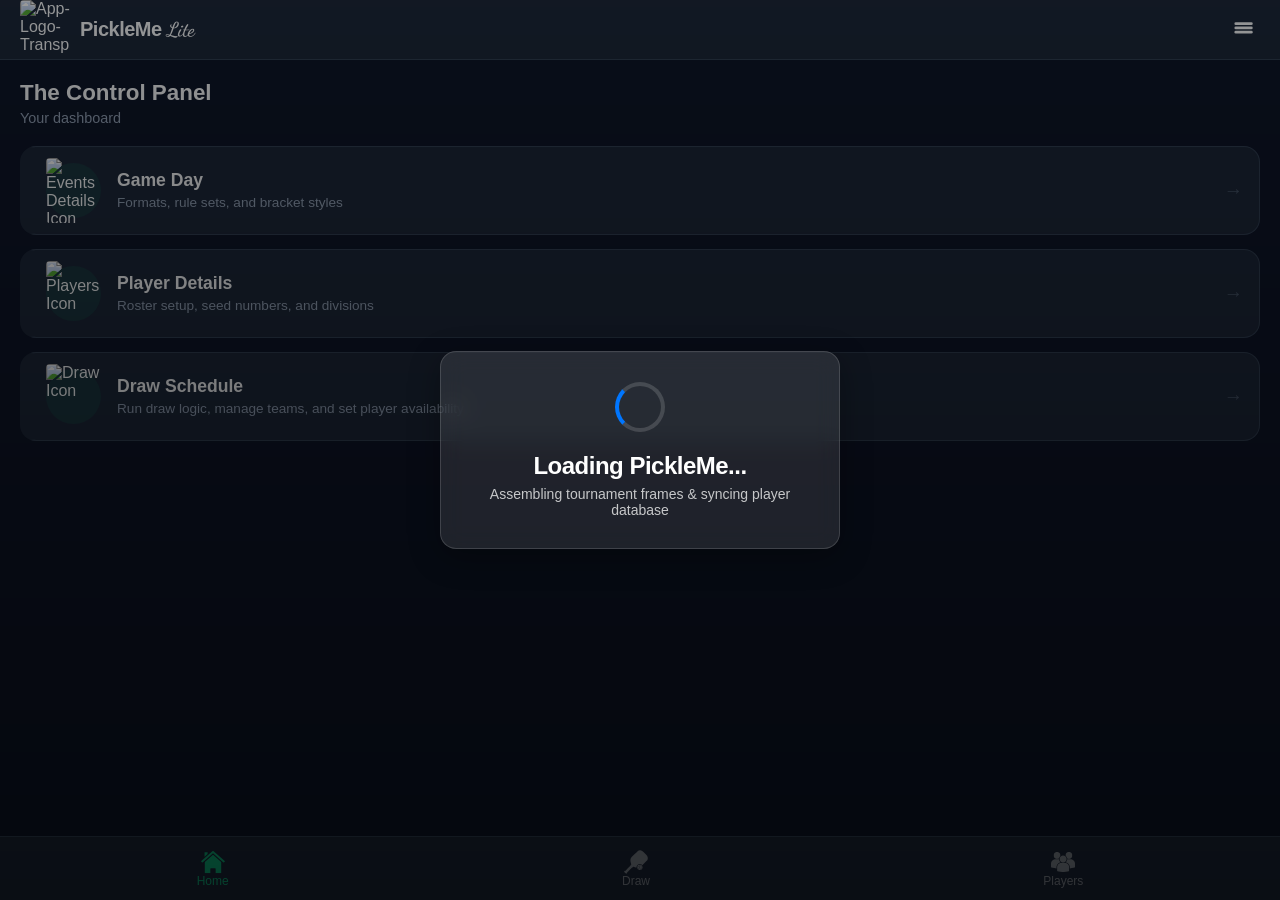
==== Lite/index.html @ be6575ef "Fixed javascript directory for lite" ====
<!DOCTYPE html>
<html>
  <head>
    <meta charset="UTF-8">
    <meta name="viewport" content="width=device-width, initial-scale=1.0, maximum-scale=1.0, user-scalable=no">
    <meta name="apple-mobile-web-app-capable" content="yes">
    <meta name="apple-mobile-web-app-status-bar-style" content="black-translucent">
    <meta name="apple-mobile-web-app-title" content="PickleMe Lite">
    <title>PickleMe Mobile Console</title>
    <link rel="apple-touch-icon" href="https://i.postimg.cc/761ZpK2s/PickleMe-Lite.png">
    <link rel="manifest" href="manifest.json">
    <link rel="stylesheet" href="../CSS/styles.css">
    <link rel="preconnect" href="https://fonts.googleapis.com">
    <link rel="preconnect" href="https://fonts.gstatic.com" crossorigin>
    <link href="https://fonts.googleapis.com/css2?family=Dancing+Script:wght@400..700&display=swap" rel="stylesheet">
  </head>
  <body data-page = "pickleMe-lite">
    <!-- Splash Buffering Screen Overlay -->
    <div id="app-splash-preloader">
      <div class="splash-background-blur"></div>
      <div class="splash-content-box">
        <div class="splash-spinner-wrapper">
          <div class="splash-spinner"></div>
        </div>
        <h2>Loading PickleMe...</h2>
        <p>Assembling tournament frames & syncing player database</p>
      </div>
    </div>

    <!-- APPLICATION FIXED HEADER -->
    <header class="app-bar">
      <img src="https://i.postimg.cc/Gp0Mp9vr/App-Logo-Transparent.png"
          alt="App-Logo-Transparent"
          loading="lazy"
          decoding="async"
          style="width: 60px; height: 60px; object-fit: contain; border-radius: 4px; padding-right: 10px;">
      <h1 id="app-header">PickleMe <span style="font-family: Dancing Script, cursive; font-optical-sizing: auto; font-weight: 600; font-style: normal;">Lite</span></h1>

      <!-- Dropdown menu (right-hand side) -->
      <div class="app-menu" id="app-menu">
        <button class="app-menu-btn" id="app-menu-btn" aria-label="Menu"
                aria-haspopup="true" aria-expanded="false" onclick="toggleAppMenu(event)">
          <svg xmlns="http://www.w3.org/2000/svg" width="28" height="28" viewBox="0 0 768 768" fill="currentColor" aria-hidden="true">
            <rect x="67"  y="173" width="501" height="74" rx="36"/>
            <rect x="67" y="289" width="501" height="74" rx="36"/>
            <rect x="67" y="405" width="501" height="74" rx="36"/>
          </svg>
        </button>

        <nav class="app-menu-dropdown" id="app-menu-dropdown" role="menu">
          <button role="menuitem" onclick="handleAppMenuAction('about')">About</button>
          <button role="menuitem" onclick="handleAppMenuAction('profile')">My Profile</button>
          <button role="menuitem" onclick="handleAppMenuAction('help')">Help</button>
          <button role="menuitem" class="danger" onclick="handleAppMenuAction('logout')">Log Out</button>
        </nav>
      </div>
    </header>

     <!-- HELP SCREEN SET UP -->
    <section id="section-help">
      <div class="detail-overlay" id="help-overlay">
        <div class="overlay-handle-bar" onclick="closeHelp()"></div>
        <div class="overlay-header">
          <h2 id="help-title">Help</h2>
          <button class="close-overlay-btn" onclick="closeHelp()" aria-label="Close help">✕</button>
        </div>
        <div class="overlay-body" id="help-body-content"></div>
      </div>
    </section>

    <!-- MATCH TIMER SCREEN -->
    <div class="timer-bar" id="timer-bar" hidden></div>

    <!-- MAIN VIEWPORT DISPLAY FRAME -->
    <main class="app-container">

      <!-- SCREEN 1: Dashboard Home Grid (One-Column Layout) -->
      <section id="screen-dashboard" class="app-screen active">
        <div class="welcome-banner">
          <h2>The Control Panel</h2>
          <p>Your dashboard</p>
        </div>
        
        <div class="card-grid">
          <!-- Card 1: Game Details -->
          <div class="app-card" id="card-games" onclick="navigateToScreen('games')">
            <div class="card-icon-wrapper">
              <img src="https://i.postimg.cc/3RDTpszh/Games.png" alt="Events Details Icon" loading="lazy" class="card-icon-images">
            </div>
            <div class="card-content">
              <h3>Game Day</h3>
              <p>Formats, rule sets, and bracket styles</p>
            </div>
            <span class="card-arrow">→</span>
          </div>
          
          <!-- Card 2: Players -->
          <div class="app-card" id="card-players" onclick="navigateToScreen('players')">
            <div class="card-icon-wrapper">
              <img src="https://i.postimg.cc/ydSH9M26/Players.png" alt="Players Icon" loading="lazy" class="card-icon-images">
            </div>
            <div class="card-content">
              <h3>Player Details</h3>
              <p>Roster setup, seed numbers, and divisions</p>
            </div>
            <span class="card-arrow">→</span>
          </div>
          
          <!-- Card 3: Draw -->
          <div class="app-card" id="card-generate-draw" onclick="navigateToScreen('draw')">
            <div class="card-icon-wrapper">
              <img src="https://i.postimg.cc/50FVvhDb/Draw.png" alt="Draw Icon" loading="lazy" class="card-icon-images">
            </div>
            <div class="card-content">
              <h3>Draw Schedule</h3>
              <p>Run draw logic, manage teams, and set player availability</p>
            </div>
            <span class="card-arrow">→</span>
          </div>

          <!-- Card 4: Help -->
          <!-- <div class="app-card" id="card-app-help" onclick="navigateToScreen('help')">
            <div class="card-icon-wrapper">
              <img src="https://i.postimg.cc/Px8jZg9y/Help.png" alt="Help Icon" loading="lazy" class="card-icon-images">
            </div>
            <div class="card-content">
              <h3>Help Me</h3>
              <p>Information on how to use the app</p>
            </div>
            <span class="card-arrow">→</span>
          </div> -->
        </div>
      </section>

      <!-- SCREEN 2: INJECTED MY EVENTS DASHBOARD COMPONENT PANEL -->
      <section id="screen-events" class="app-screen">
        <div class="welcome-banner">
          <h2>My Events</h2>
          <p>Authorized tournament states and active matches</p>
        </div>

        <!-- Dynamic Container where Event Cards load -->
        <div id="active-events-list" class="card-grid">
          <!-- Loading spinner placeholder will mount here --> 
        </div>

        <!-- Add Events button -->
        <div class="fab-wrapper">
          <div class="fab-container" id="add-events-fab-toggle" onclick="navigateToScreen('add-event-detail')">
            <div class="fab-circle">
              <svg id="add-events-icon" xmlns="http://www.w3.org/2000/svg" viewBox="0 0 768 767.999994" width="1024" height="1024"><path fill="currentColor" d="M 707.386719 323.386719 L 444.613281 323.386719 L 444.613281 60.613281 C 444.613281 27.476562 417.953125 0 384 0 C 350.863281 0 323.386719 26.660156 323.386719 60.613281 L 323.386719 323.386719 L 60.613281 323.386719 C 27.476562 323.386719 0 350.046875 0 384 C 0 400.976562 6.476562 415.5 17.796875 426.886719 C 29.113281 438.136719 43.636719 444.613281 60.613281 444.613281 L 323.386719 444.613281 L 323.386719 707.386719 C 323.386719 724.363281 329.863281 738.886719 341.183594 750.203125 C 352.5 761.523438 367.023438 768 384 768 C 417.136719 768 444.613281 741.339844 444.613281 707.386719 L 444.613281 444.613281 L 707.386719 444.613281 C 740.523438 444.613281 768 417.953125 768 384 C 768 350.863281 741.339844 323.386719 707.386719 323.386719 " fill-opacity="1" fill-rule="nonzero"/></svg>
            </div>
            <span class="fab-label" id="add-events-main-label">NEW EVENT</span>
          </div>
        </div>

      </section>
      <!-- SCREEN: INJECTED EVENT DETAIL VIEW PANEL -->
      <section id="screen-event-detail" class="app-screen" style="display: none;">
        
        <div class="view-section-header" style="padding: 12px 12px 0 12px; margin-bottom: 10px;">
          <h2>Event Details</h2>
          <p>View or modify configuration parameters</p>
        </div>

        <!-- Dynamic Detail View Container -->
        <div id="event-detail-content" class="detail-view-container">
          <!-- Form will be dynamically injected here -->
        </div>
      </section>

      <!-- SCREEN: ADD NEW EVENT DETAIL -->
      <section id="screen-add-event-detail" class="app-screen" style="display: none;">

        <div class="view-section-header" style="padding: 12px 12px 0 12px; margin-bottom: 10px;">
          <h2>Event Details</h2>
          <p>Add the configuration parameters for your new event</p>
        </div>
        
        <div id="event-add-detail-content" class="detail-view-container">

          <div class="detail-form-group">
            <label for="ae-event-name">Event Name</label>
            <input type="text" id="ae-event-name" class="detail-input" value="">
          </div>

          <div class="detail-form-group">
            <label for="ae-event-date">Date</label>
            <input type="date" id="ae-event-date" class="detail-input" value="">
          </div>

          <div class="detail-form-group">
            <label for="ae-event-location">Location</label>
            <input type="text" id="ae-event-location" class="detail-input" value="">
          </div>

          <div class="detail-form-group">
            <label>Number of Courts</label>
            <div class="score-control">
              <button class="score-btn" onclick="adjustAeCourts(-1)">−</button>
              <span id="ae-courts-value" class="score-value">1</span>
              <button class="score-btn" onclick="adjustAeCourts(1)">+</button>
            </div>
            <input type="hidden" id="ae-event-courts" value="1">
          </div>

          <div class="detail-form-group">
            <label>DUPR Limit</label>
            <div class="score-control">
              <button class="score-btn" onclick="adjustAeDuprLimit(-1)">−</button>
              <span id="ae-dupr-value" class="score-value">0</span>
              <button class="score-btn" onclick="adjustAeDuprLimit(1)">+</button>
            </div>
            <input type="hidden" id="ae-event-dupr" value="0">
          </div>

          <div class="form-action-bar">
            <button class="btn-secondary" onclick="navigateToScreen('events')">Cancel</button>
            <button class="btn-primary" onclick="createNewEvent()">Create</button>
          </div>
        </div>

        <!-- Add Hosts button -->
        <div class="fab-wrapper">
          <div class="fab-container" id="add-hosts-fab-toggle" onclick="">
            <div class="fab-circle">
              <svg xmlns="http://www.w3.org/2000/svg" xmlns:xlink="http://www.w3.org/1999/xlink" width="500" zoomAndPan="magnify" viewBox="0 0 375 374.999991" height="500" preserveAspectRatio="xMidYMid meet" version="1.0"><defs><clipPath id="685a610984"><path d="M 173 176 L 371.25 176 L 371.25 375 L 173 375 Z M 173 176 " clip-rule="nonzero"/></clipPath><clipPath id="00cddf6023"><path d="M 3.75 176 L 194 176 L 194 354 L 3.75 354 Z M 3.75 176 " clip-rule="nonzero"/></clipPath></defs><g clip-path="url(#685a610984)"><path fill="currentColor" d="M 272.28125 176.871094 C 217.636719 176.871094 173.335938 221.171875 173.335938 275.816406 C 173.335938 330.464844 217.636719 374.761719 272.28125 374.761719 C 326.929688 374.761719 371.226562 330.464844 371.226562 275.816406 C 371.226562 221.171875 326.929688 176.871094 272.28125 176.871094 Z M 328.820312 289.953125 L 286.417969 289.953125 L 286.417969 332.355469 L 258.148438 332.355469 L 258.148438 289.953125 L 215.746094 289.953125 L 215.746094 261.683594 L 258.148438 261.683594 L 258.148438 219.28125 L 286.417969 219.28125 L 286.417969 261.683594 L 328.820312 261.683594 Z M 328.820312 289.953125 " fill-opacity="1" fill-rule="nonzero"/></g><path fill="currentColor" d="M 222.808594 77.925781 C 222.808594 79.199219 222.777344 80.46875 222.714844 81.742188 C 222.652344 83.011719 222.558594 84.28125 222.433594 85.546875 C 222.308594 86.8125 222.15625 88.074219 221.96875 89.332031 C 221.78125 90.589844 221.5625 91.84375 221.316406 93.09375 C 221.066406 94.339844 220.789062 95.582031 220.480469 96.816406 C 220.171875 98.050781 219.832031 99.277344 219.460938 100.492188 C 219.09375 101.710938 218.695312 102.917969 218.265625 104.117188 C 217.835938 105.3125 217.378906 106.5 216.890625 107.675781 C 216.40625 108.851562 215.890625 110.015625 215.34375 111.164062 C 214.800781 112.316406 214.230469 113.449219 213.628906 114.574219 C 213.03125 115.695312 212.402344 116.800781 211.75 117.894531 C 211.09375 118.984375 210.414062 120.058594 209.707031 121.117188 C 209 122.175781 208.269531 123.214844 207.511719 124.238281 C 206.753906 125.257812 205.96875 126.261719 205.164062 127.246094 C 204.355469 128.226562 203.523438 129.191406 202.671875 130.132812 C 201.816406 131.078125 200.9375 131.996094 200.039062 132.898438 C 199.140625 133.796875 198.21875 134.675781 197.277344 135.527344 C 196.332031 136.382812 195.371094 137.214844 194.386719 138.019531 C 193.402344 138.828125 192.402344 139.609375 191.378906 140.367188 C 190.355469 141.125 189.316406 141.859375 188.257812 142.566406 C 187.199219 143.273438 186.125 143.953125 185.035156 144.605469 C 183.945312 145.261719 182.835938 145.886719 181.714844 146.488281 C 180.59375 147.085938 179.457031 147.660156 178.308594 148.203125 C 177.15625 148.746094 175.992188 149.261719 174.820312 149.75 C 173.644531 150.234375 172.457031 150.695312 171.257812 151.121094 C 170.0625 151.550781 168.851562 151.949219 167.636719 152.320312 C 166.417969 152.6875 165.191406 153.027344 163.957031 153.335938 C 162.722656 153.644531 161.484375 153.925781 160.234375 154.171875 C 158.988281 154.421875 157.734375 154.640625 156.476562 154.824219 C 155.21875 155.011719 153.953125 155.167969 152.6875 155.292969 C 151.421875 155.417969 150.152344 155.511719 148.882812 155.574219 C 147.613281 155.636719 146.339844 155.667969 145.070312 155.667969 C 143.796875 155.667969 142.523438 155.636719 141.253906 155.574219 C 139.984375 155.511719 138.714844 155.417969 137.449219 155.292969 C 136.183594 155.167969 134.921875 155.011719 133.660156 154.824219 C 132.402344 154.640625 131.148438 154.421875 129.902344 154.171875 C 128.652344 153.925781 127.414062 153.644531 126.179688 153.335938 C 124.945312 153.027344 123.71875 152.6875 122.5 152.320312 C 121.285156 151.949219 120.078125 151.550781 118.878906 151.121094 C 117.679688 150.695312 116.492188 150.234375 115.316406 149.75 C 114.144531 149.261719 112.980469 148.746094 111.828125 148.203125 C 110.679688 147.660156 109.542969 147.085938 108.421875 146.488281 C 107.300781 145.886719 106.191406 145.261719 105.101562 144.605469 C 104.011719 143.953125 102.9375 143.273438 101.878906 142.566406 C 100.820312 141.859375 99.78125 141.125 98.757812 140.367188 C 97.734375 139.609375 96.734375 138.828125 95.75 138.019531 C 94.765625 137.214844 93.804688 136.382812 92.859375 135.527344 C 91.917969 134.675781 90.996094 133.796875 90.097656 132.898438 C 89.199219 131.996094 88.320312 131.078125 87.464844 130.132812 C 86.613281 129.191406 85.78125 128.226562 84.972656 127.246094 C 84.167969 126.261719 83.382812 125.257812 82.625 124.238281 C 81.867188 123.214844 81.136719 122.175781 80.429688 121.117188 C 79.722656 120.058594 79.042969 118.984375 78.386719 117.894531 C 77.734375 116.800781 77.105469 115.695312 76.507812 114.574219 C 75.90625 113.449219 75.335938 112.316406 74.792969 111.164062 C 74.246094 110.015625 73.730469 108.851562 73.246094 107.675781 C 72.757812 106.5 72.300781 105.3125 71.871094 104.117188 C 71.441406 102.917969 71.042969 101.710938 70.675781 100.492188 C 70.304688 99.277344 69.964844 98.050781 69.65625 96.816406 C 69.347656 95.582031 69.070312 94.339844 68.820312 93.09375 C 68.574219 91.84375 68.355469 90.589844 68.167969 89.332031 C 67.980469 88.074219 67.828125 86.8125 67.703125 85.546875 C 67.578125 84.28125 67.484375 83.011719 67.421875 81.742188 C 67.359375 80.46875 67.328125 79.199219 67.328125 77.925781 C 67.328125 76.652344 67.359375 75.382812 67.421875 74.113281 C 67.484375 72.839844 67.578125 71.574219 67.703125 70.304688 C 67.828125 69.039062 67.980469 67.777344 68.167969 66.519531 C 68.355469 65.261719 68.574219 64.007812 68.820312 62.757812 C 69.070312 61.511719 69.347656 60.269531 69.65625 59.035156 C 69.964844 57.800781 70.304688 56.578125 70.675781 55.359375 C 71.042969 54.140625 71.441406 52.933594 71.871094 51.734375 C 72.300781 50.539062 72.757812 49.351562 73.246094 48.175781 C 73.730469 47 74.246094 45.835938 74.792969 44.6875 C 75.335938 43.539062 75.90625 42.402344 76.507812 41.28125 C 77.105469 40.15625 77.734375 39.050781 78.386719 37.960938 C 79.042969 36.867188 79.722656 35.792969 80.429688 34.734375 C 81.136719 33.679688 81.867188 32.636719 82.625 31.617188 C 83.382812 30.59375 84.167969 29.589844 84.972656 28.609375 C 85.78125 27.625 86.613281 26.660156 87.464844 25.71875 C 88.320312 24.777344 89.199219 23.855469 90.097656 22.953125 C 90.996094 22.054688 91.917969 21.179688 92.859375 20.324219 C 93.804688 19.46875 94.765625 18.640625 95.75 17.832031 C 96.734375 17.023438 97.734375 16.242188 98.757812 15.484375 C 99.78125 14.726562 100.820312 13.992188 101.878906 13.285156 C 102.9375 12.582031 104.011719 11.898438 105.101562 11.246094 C 106.191406 10.589844 107.300781 9.964844 108.421875 9.363281 C 109.542969 8.765625 110.679688 8.191406 111.828125 7.648438 C 112.980469 7.105469 114.144531 6.589844 115.316406 6.101562 C 116.492188 5.617188 117.679688 5.160156 118.878906 4.730469 C 120.078125 4.300781 121.285156 3.902344 122.5 3.53125 C 123.71875 3.164062 124.945312 2.824219 126.179688 2.515625 C 127.414062 2.207031 128.652344 1.925781 129.902344 1.679688 C 131.148438 1.429688 132.402344 1.214844 133.660156 1.027344 C 134.921875 0.839844 136.183594 0.683594 137.449219 0.558594 C 138.714844 0.433594 139.984375 0.339844 141.253906 0.277344 C 142.523438 0.214844 143.796875 0.183594 145.070312 0.183594 C 146.339844 0.183594 147.613281 0.214844 148.882812 0.277344 C 150.152344 0.339844 151.421875 0.433594 152.6875 0.558594 C 153.953125 0.683594 155.21875 0.839844 156.476562 1.027344 C 157.734375 1.214844 158.988281 1.429688 160.234375 1.679688 C 161.484375 1.925781 162.722656 2.207031 163.957031 2.515625 C 165.191406 2.824219 166.417969 3.164062 167.636719 3.53125 C 168.851562 3.902344 170.0625 4.300781 171.257812 4.730469 C 172.457031 5.160156 173.644531 5.617188 174.820312 6.101562 C 175.992188 6.589844 177.15625 7.105469 178.308594 7.648438 C 179.457031 8.191406 180.59375 8.765625 181.714844 9.363281 C 182.835938 9.964844 183.945312 10.589844 185.035156 11.246094 C 186.125 11.898438 187.199219 12.582031 188.257812 13.285156 C 189.316406 13.992188 190.355469 14.726562 191.378906 15.484375 C 192.402344 16.242188 193.402344 17.023438 194.386719 17.832031 C 195.371094 18.640625 196.332031 19.46875 197.277344 20.324219 C 198.21875 21.179688 199.140625 22.054688 200.039062 22.953125 C 200.9375 23.855469 201.816406 24.777344 202.671875 25.71875 C 203.523438 26.660156 204.355469 27.625 205.164062 28.609375 C 205.96875 29.589844 206.753906 30.59375 207.511719 31.617188 C 208.269531 32.636719 209 33.679688 209.707031 34.734375 C 210.414062 35.792969 211.09375 36.867188 211.75 37.960938 C 212.402344 39.050781 213.03125 40.15625 213.628906 41.28125 C 214.230469 42.402344 214.800781 43.539062 215.34375 44.6875 C 215.890625 45.835938 216.40625 47 216.890625 48.175781 C 217.378906 49.351562 217.835938 50.539062 218.265625 51.734375 C 218.695312 52.933594 219.09375 54.140625 219.460938 55.359375 C 219.832031 56.578125 220.171875 57.800781 220.480469 59.035156 C 220.789062 60.269531 221.066406 61.511719 221.316406 62.757812 C 221.5625 64.007812 221.78125 65.261719 221.96875 66.519531 C 222.15625 67.777344 222.308594 69.039062 222.433594 70.304688 C 222.558594 71.574219 222.652344 72.839844 222.714844 74.113281 C 222.777344 75.382812 222.808594 76.652344 222.808594 77.925781 Z M 222.808594 77.925781 " fill-opacity="1" fill-rule="nonzero"/><g clip-path="url(#00cddf6023)"><path fill="currentColor" d="M 152.132812 275.808594 C 152.132812 239.414062 168.375 206.867188 193.9375 184.839844 C 178.6875 179.746094 162.265625 176.871094 145.0625 176.871094 C 66.996094 176.871094 3.714844 233.085938 3.714844 311.148438 L 3.714844 353.550781 L 180.761719 353.550781 C 162.9375 332.589844 152.132812 305.480469 152.132812 275.808594 Z M 152.132812 275.808594 " fill-opacity="1" fill-rule="nonzero"/></g></svg>
            </div>
            <span class="fab-label" id="add-hosts-main-label">ADD HOSTS</span>
          </div>
        </div>
      </section>

      <!-- SCREEN 3: Players Roster For Active Event -->
      <section id="screen-players" class="app-screen">
        <div class="welcome-banner">
          <h2>Player Roster</h2>
          <p>Players registered for the event, ordered by seeding</p>
        </div>
      
        <div class="top-tab-bar">
          <div class="tab-item active" id="tab-players" onclick="switchPlayersTab('players')">Players</div>
          <div class="tab-item" id="tab-checkin" onclick="switchPlayersTab('checkin')">Check In</div>
        </div>
      
        <div class="tab-viewport">
      
          <!-- TAB 1: Players (your existing content, unchanged) -->
          <div id="view-players" class="tab-view active">
            <div id="placeholder-view-players" class="placeholder-view">
              <h3>Players Roster</h3>
              <p>There are currently no players loaded for your event.</p>
            </div>
            <div id="active-players-list" class="card-grid"></div>
          </div>
      
          <!-- TAB 2: Check In (blank for now) -->
          <div id="view-checkin" class="tab-view">
            <div class="event-section-title current">Manual Bye Order</div>
            <div id="manual-bye-list" class="card-grid">
              <div class="no-data-placeholder" id="manual-bye-empty">
                <h3>Nil</h3>
              </div>
            </div>
          
            <div class="event-section-title other">Random Bye Order</div>
            <div id="random-bye-list" class="card-grid"></div>
          </div>
      
        </div>
      
        <!-- Floating Add Players button -->
        <div class="fab-wrapper">
        </div>
      </section>

      <!-- Adding screens off selected player -->
      <section id="screen-player-detail" class="app-screen">
        <div id="player-detail-content"></div>
      </section>

      <!-- SCREEN 4: Draw For Active Event -->
      <section id="screen-draw" class="app-screen">
        <div class="welcome-banner">
          <h2>Event Draw</h2>
          <p>Matches for the event</p>
        </div>
      
        <div class="top-tab-bar">
          <div class="tab-item active" id="tab-current-round" onclick="switchDrawTab('current-round')">Current Round</div>
          <div class="tab-item" id="tab-all-matches" onclick="switchDrawTab('all-matches')">All Matches</div>
          <div class="tab-item" id="tab-standings" onclick="switchDrawTab('standings')">Standings</div>
        </div>
        
        <div class="tab-viewport">

        <!-- TAB 1: Current Round -->
        <div id="view-current-round" class="tab-view active">
          <div class="scoring-toggle-block">
            <span class="scoring-toggle-label">Scoring Method</span>
            <div class="scoring-toggle" id="scoring-toggle"></div>
          </div>
        
          <div id="current-round-heading" class="event-section-title current"></div>
        
          <div id="placeholder-view-current-round" class="placeholder-view">
            <h3>No Matches This Round</h3>
          </div>
          <div id="current-round-list" class="card-grid"></div>
        </div>
    
        <!-- TAB 2: All Matches (your existing draw screen content) -->
        <div id="view-all-matches" class="tab-view">
          <div id="placeholder-view-draw" class="placeholder-view">
            <h3>Draw Generator</h3>
            <p>Active generator tools for courts and scheduling live matrix.</p>
          </div>
          <div id="active-draw-list" class="card-grid"></div>
        </div>
    
        <!-- TAB 3: Standings -->
        <div id="view-standings" class="tab-view">
          <div class="scoring-toggle-block" id="ladder-scoring-block" style="display: none;">
            <span class="scoring-toggle-label">Ladder Scoring</span>
            <div class="scoring-toggle" id="ladder-scoring-toggle">
              <button class="scoring-option" data-value="Margin" disabled>Margin</button>
              <button class="scoring-option" data-value="Overs" disabled>Overs</button>
              <button class="scoring-option" data-value="Wins" disabled>Wins</button>
            </div>
          </div>
        
          <div id="standings-list" class="card-grid"></div>
        </div>
          
      </div>

        <!-- Dynamic Container where Player Cards load -->
        <div id="active-draw-list" class="card-grid">
          <!-- Loading spinner placeholder will mount here --> 
        </div>
      </section>

      <!-- Detail screen for entering the score / results -->
      <section id="screen-match-detail" class="app-screen">
        <div>
          <h2 id="match-round-court-heading"></h2>
        
          <div class="team-score-block">
            <div id="team1-label" class="team-label"></div>
            <p id="team1-players" class="team-players-line"></p>
            <p id="team1-dupr" class="team-dupr-line"></p>
            <div id="team1-controls"></div> <!-- content injected based on Scoring mode -->
          </div>
          
          <hr class="team-divider">
          
          <div class="team-score-block">
            <div id="team2-label" class="team-label"></div>
            <p id="team2-players" class="team-players-line"></p>
            <p id="team2-dupr" class="team-dupr-line"></p>
            <div id="team2-controls"></div>
          </div>
        </div>
      </section>

      <!-- Player substitution -->
      <section id="screen-player-substitution" class="app-screen">
        <div class="welcome-banner">
          <h2 id="sub-round-heading">Player Substitution</h2>
          <p>Long-press a player in the match, then long-press a bye player to swap</p>
        </div>

        <div class="event-section-title current">In This Round</div>
        <div id="sub-match-players-list" class="card-grid"></div>

        <div class="event-section-title other">Byes</div>
        <div id="sub-bye-players-list" class="card-grid"></div>
      </section>
      
      <!-- Add Matches -->
      <section id="screen-add-match-round" class="app-screen">
        <div class="welcome-banner">
          <h2>Add Match</h2>
          <p>Select which round to add matches for</p>
        </div>

        <div class="detail-view-container">
          <div class="detail-form-group">
            <label>Round</label>
            <div class="score-control">
              <button class="score-btn" onclick="adjustAmRound(-1)">−</button>
              <span id="am-round-value" class="score-value">1</span>
              <button class="score-btn" onclick="adjustAmRound(1)">+</button>
            </div>
            <input type="hidden" id="am-round-hidden" value="1">
          </div>

          <div class="form-action-bar">
            <button class="btn-secondary" onclick="navigateToScreen('draw')">Cancel</button>
            <button class="btn-primary" onclick="handleAddMatchRoundNext()">Next</button>
          </div>
        </div>
      </section>

      <!-- Add Match Players -->
      <section id="screen-add-match-players" class="app-screen">
        <div class="welcome-banner">
          <h2 id="am-players-heading">Select Players — Court 1</h2>
          <p>Long-press to select. First 2 selected are one team, next 2 the other.</p>
        </div>

        <div id="am-players-list" class="card-grid"></div>

        <div class="form-action-bar">
          <button class="btn-secondary" onclick="navigateToScreen('add-match-round')">Back</button>
          <button class="btn-primary" id="am-players-next-btn" onclick="handleAddMatchPlayersNext()" disabled>Next</button>
        </div>
      </section>
      
      <!-- Play Offs -->
      <section id="screen-playoffs" class="app-screen">
        <div class="welcome-banner">
          <h2>Playoffs</h2>
          <p>Configure the finals format</p>
        </div>

        <div class="detail-view-container">
          <div class="detail-form-group">
            <label>Number Of Rounds</label>
            <div class="score-control">
              <button class="score-btn" onclick="adjustPoRounds(-1)">−</button>
              <span id="po-rounds-value" class="score-value">1</span>
              <button class="score-btn" onclick="adjustPoRounds(1)">+</button>
            </div>
            <input type="hidden" id="po-rounds-hidden" value="1">
          </div>

          <div class="detail-form-group">
            <label>Final Type</label>
            <div id="po-final-type-list" class="card-grid"></div>
          </div>

          <div class="detail-form-group" id="po-progression-group" style="display: none;">
            <label>Progression Type</label>
            <div class="scoring-toggle" id="po-progression-toggle">
              <button class="scoring-option active" data-value="kings-queens" onclick="setPlayoffProgressionType('kings-queens')">Kings & Queens</button>
              <button class="scoring-option" data-value="snakes-ladders" onclick="setPlayoffProgressionType('snakes-ladders')">Snakes & Ladders</button>
            </div>
          </div>

          <div class="form-action-bar">
            <button class="btn-secondary" onclick="navigateToScreen('draw')">Cancel</button>
            <button class="btn-primary" onclick="handlePlayoffsNext()">Build Playoffs</button>
          </div>
        </div>
      </section>

      <!-- Pairing Method Update Screen -->
      <section id="screen-pairing-method" class="app-screen">
        <div class="welcome-banner">
          <h2>Partner Method Update</h2>
          <p>The best match ups for each court can either be determined by DUPR or by ladder ranking</p>
        </div>

        <div class="detail-view-container">
          <div class="detail-form-group">
            <label>Selected Game</label>
            <div class="detail-readonly" id="pm-selected-game-title">—</div>
          </div>

          <div class="detail-form-group">
            <label>Partner Allocation Method</label>
            <div class="scoring-toggle" id="pairing-method-toggle">
              <button class="scoring-option" data-value="DUPR" onclick="handlePairingMethodToggle('DUPR')">DUPR</button>
              <button class="scoring-option" data-value="Rank" onclick="handlePairingMethodToggle('Rank')">Ladder Ranking</button>
            </div>
          </div>

          <div class="detail-form-group">
            <label>Update Method From Round</label>
            <div class="score-control">
              <button class="score-btn" onclick="adjustPmStartRound(-1)">−</button>
              <span id="pm-start-round-value" class="score-value">2</span>
              <button class="score-btn" onclick="adjustPmStartRound(1)">+</button>
            </div>
            <input type="hidden" id="pm-start-round-hidden" value="2">
          </div>

          <div class="form-action-bar">
            <button class="btn-secondary" onclick="navigateToScreen('draw')">Cancel</button>
            <button class="btn-primary" id="pm-confirm-btn" onclick="handlePairMethodConfirm()">Confirm</button>
          </div>
        </div>
      </section>

      <!-- SCREEN 5: Game Selector Format Configuration -->
      <section id="screen-games" class="app-screen">
  
        <div class="top-tab-bar">
          <div class="tab-item active" id="tab-rr" onclick="switchGameTab('rr')">Traditional</div>
          <div class="tab-item" id="tab-split" onclick="switchGameTab('split')">Tiered</div>
          <div class="tab-item" id="tab-single" onclick="switchGameTab('single')">Novelty</div>
        </div>

        <div class="tab-viewport">
          
          <div id="view-rr" class="tab-view active">
            <div class="card-grid">
              <div class="app-card" data-game-id="rotating-partners">
                <div class="card-icon-wrapper">
                  <img src="https://i.postimg.cc/P5XYHgcD/Rotating-Partners.png" alt="Rotations" loading="lazy" class="card-icon-images">
                </div>
                <div class="card-content">
                  <h3>Rotating Partners</h3>
                  <p>Cycle partners and opponents each round</p>
                </div>
                <span class="card-arrow">→</span>
              </div>
              <div class="app-card" data-game-id="doubles-pro">
                <div class="card-icon-wrapper">
                  <img src="https://i.postimg.cc/kgrnWPZ4/Doubles-Pro.png" alt="Doubles Pro" loading="lazy" class="card-icon-images">
                </div>
                <div class="card-content">
                  <h3>Doubles Pro</h3>
                  <p>Get allocated a partner, in a tournament style event</p>
                </div>
                <span class="card-arrow">→</span>
              </div>
              <div class="app-card" data-game-id="keep-it-fair">
                <div class="card-icon-wrapper">
                  <img src="https://i.postimg.cc/NjhgRvVF/Keep-It-Fair.png" alt="Keep It Fair" loading="lazy" class="card-icon-images">
                </div>
                <div class="card-content">
                  <h3>Keep It Fair</h3>
                  <p>Parity algorithms generating balanced court match ups</p>
                </div>
                <span class="card-arrow">→</span>
              </div>
              <div class="app-card" data-game-id="kings-queens">
                <div class="card-icon-wrapper">
                  <img src="https://i.postimg.cc/vm6BFpX0/Kings-Queens.png" alt="Kings And Queens" loading="lazy" class="card-icon-images">
                </div>
                <div class="card-content">
                  <h3>Kings &amp; Queens</h3>
                  <p>Court promotion and relegation is dependant on your last round results</p>
                </div>
                <span class="card-arrow">→</span>
              </div>
              <div class="app-card" data-game-id="survivor">
                <div class="card-icon-wrapper">
                  <img src="https://i.postimg.cc/nhFBxy5Q/Survivor.png" alt="Survivor" loading="lazy" class="card-icon-images">
                </div>
                <div class="card-content">
                  <h3>Survivor</h3>
                  <p>Keep winning on the designated top court to maintain your partnership</p>
                </div>
                <span class="card-arrow">→</span>
              </div> 
              <div class="app-card" data-game-id="snakes-ladders">
                <div class="card-icon-wrapper">
                  <img src="https://i.postimg.cc/3wHMNVY0/Snakes-And-Ladders.png" alt="Snakes And Ladders" loading="lazy" class="card-icon-images">
                </div>
                <div class="card-content">
                  <h3>Snakes &amp; Ladders</h3>
                  <p>Court allocation is based on last round results. Losing means you go to the bottom</p>
                </div>
                <span class="card-arrow">→</span>
              </div> 
            </div>
          </div>

          <div id="view-split" class="tab-view">
            <div class="card-grid">
              <div class="app-card" data-game-id="divisions">
                <div class="card-icon-wrapper">
                  <img src="https://i.postimg.cc/N0XnSQqT/Divisions.png" alt="Divisions" loading="lazy" class="card-icon-images">
                </div>
                <div class="card-content">
                  <h3>Divisions</h3>
                  <p>Isolate rosters by direct skill rank tiers</p>
                </div>
                <span class="card-arrow">→</span>
              </div>
              <div class="app-card" data-game-id="pools">
                <div class="card-icon-wrapper">
                  <img src="https://i.postimg.cc/BvyKLGXc/Pools.png" alt="Pools" loading="lazy" class="card-icon-images">
                </div>
                <div class="card-content">
                  <h3>Pools</h3>
                  <p>Bracket match ups, with multiple partners and opponents</p>
                </div>
                <span class="card-arrow">→</span>
              </div>
              <div class="app-card" data-game-id="ladder-scramble">
                <div class="card-icon-wrapper">
                  <img src="https://i.postimg.cc/MKCjTXSP/Scramble.png" alt="Scramble" loading="lazy" class="card-icon-images">
                </div>
                <div class="card-content">
                  <h3>Ladder Scramble</h3>
                  <p>Promotion / relegation game in division tiers</p>
                </div>
                <span class="card-arrow">→</span>
              </div>
              <div class="app-card" data-game-id="teams">
                <div class="card-icon-wrapper">
                  <img src="https://i.postimg.cc/ZnXfvzPk/Teams.png" alt="Teams" loading="lazy" class="card-icon-images">
                </div>
                <div class="card-content">
                  <h3>Teams</h3>
                  <p>Team against team multi-court aggregate scoring</p>
                </div>
                <span class="card-arrow">→</span>
              </div>
              <div class="app-card" data-game-id="cross-court-divisions">
                <div class="card-icon-wrapper">
                  <img src="https://i.postimg.cc/PJLFkqVC/Cross-Court-Divisions.png" alt="Cross Court Divisions" loading="lazy" class="card-icon-images">
                </div>
                <div class="card-content">
                  <h3>Cross Court Divisions</h3>
                  <p>Target intermediate brackets for localized play</p>
                </div>
                <span class="card-arrow">→</span>
              </div>
              <div class="app-card" data-game-id="rx-sports">
                <div class="card-icon-wrapper">
                  <img src="https://i.postimg.cc/RZZ82gym/Rx.png" alt="Rx Sports" loading="lazy" class="card-icon-images">
                </div>
                <div class="card-content">
                  <h3>Rx Sports</h3>
                  <p>Fast paced team game, incoporating subs and rally scoring</p>
                </div>
                <span class="card-arrow">→</span>
              </div>
            </div>
          </div>

          <div id="view-single" class="tab-view">
            <div class="card-grid">
              <div class="app-card" data-game-id="pool-fusion">
                <div class="card-icon-wrapper">
                  <img src="https://i.postimg.cc/43vDchPP/Pool-Fusion.png" alt="Pool Fusion" loading="lazy" class="card-icon-images">
                </div>
                <div class="card-content">
                  <h3>Pool Fusion</h3>
                  <p>Start in your pool bracket, before competing against other teams</p>
                </div>
                <span class="card-arrow">→</span>
              </div>
              <div class="app-card" data-game-id="my-house">
                <div class="card-icon-wrapper">
                  <img src="https://i.postimg.cc/c4JWpMgz/My-House.png" alt="My House" loading="lazy" class="card-icon-images">
                </div>
                <div class="card-content">
                  <h3>My House</h3>
                  <p>Wins on your designated court is all that matters. Lose and you move</p>
                </div>
                <span class="card-arrow">→</span>
              </div>
              <div class="app-card" data-game-id="bridge-the-gap">
                <div class="card-icon-wrapper">
                  <img src="https://i.postimg.cc/QCQR5CyY/Bridge-The-Gap.png" alt="Bridge The Gap" loading="lazy" class="card-icon-images">
                </div>
                <div class="card-content">
                  <h3>Bridge The Gap</h3>
                  <p>Winning promotes you to the top court, where the best match up will dictate your partner</p>
                </div>
                <span class="card-arrow">→</span>
              </div>
              <div class="app-card" data-game-id="its-a-knockout">
                <div class="card-icon-wrapper">
                  <img src="https://i.postimg.cc/2yrxDJv1/Its-A-Knockout.png" alt="It's A Knockout" loading="lazy" class="card-icon-images">
                </div>
                <div class="card-content">
                  <h3>It's A Knockout</h3>
                  <p>Winning keeps you in the game. Lose & you're eliminated</p>
                </div>
                <span class="card-arrow">→</span>
              </div>
              <div class="app-card" data-game-id="mlb-divisions">
                <div class="card-icon-wrapper">
                  <img src="https://i.postimg.cc/vTMHck9d/MLB-Divisions.png" alt="MLB Divisions" loading="lazy" class="card-icon-images">
                </div>
                <div class="card-content">
                  <h3>MLB Divisions</h3>
                  <p>Divisions game where you play your way to the Fall Classics and ultimately the World Series</p>
                </div>
                <span class="card-arrow">→</span>
              </div> 
              <div class="app-card" data-game-id="out-of-lives">
                <div class="card-icon-wrapper">
                  <img src="https://i.postimg.cc/JntcwFL9/Out-Of-Lives.png" alt="Out Of Lives" loading="lazy" class="card-icon-images">
                </div>
                <div class="card-content">
                  <h3>Out Of Lives</h3>
                  <p>Each time you lose, you lose a life</p>
                </div>
                <span class="card-arrow">→</span>
              </div>
              <div class="app-card" data-game-id="the-two-of-us">
                <div class="card-icon-wrapper">
                  <img src="https://i.postimg.cc/x8zyTbNr/Two-Of-Us.png" alt="Two Of Us" loading="lazy" class="card-icon-images">
                </div>
                <div class="card-content">
                  <h3>The Two Of Us</h3>
                  <p>Practice with your partner against all opponent match ups</p>
                </div>
                <span class="card-arrow">→</span>
              </div> 
            </div>
          </div>
        </div>
        <!-- Game help button -->
        <div class="fab-wrapper"> 
          <div class="fab-container" id="game-ai-help" onclick="gameAIHelp()">
            <div class="fab-circle">
              <svg xmlns="http://www.w3.org/2000/svg" xmlns:xlink="http://www.w3.org/1999/xlink" width="500" zoomAndPan="magnify" viewBox="0 0 375 374.999991" height="500" preserveAspectRatio="xMidYMid meet" version="1.0"><defs><clipPath id="2ef47abeda"><path d="M 19.6875 163 L 55 163 L 55 173 L 19.6875 173 Z M 19.6875 163 " clip-rule="nonzero"/></clipPath><clipPath id="c86660e6af"><path d="M 320 163 L 355.6875 163 L 355.6875 173 L 320 173 Z M 320 163 " clip-rule="nonzero"/></clipPath></defs><path fill="currentColor" d="M 177.875 275.21875 L 177.875 66.15625 C 123.839844 68.617188 80.632812 113.292969 80.632812 167.867188 C 80.632812 204.8125 93.03125 218.382812 106.148438 232.753906 C 115.976562 243.496094 126.109375 254.59375 129.703125 275.210938 L 177.875 275.210938 Z M 177.875 275.21875 " fill-opacity="1" fill-rule="nonzero"/><path fill="currentColor" d="M 236.609375 284.578125 L 128.5 284.578125 C 128.304688 284.578125 128.109375 284.585938 127.914062 284.59375 C 127.773438 284.601562 127.640625 284.609375 127.507812 284.625 C 127.34375 284.640625 127.171875 284.65625 126.992188 284.679688 C 126.820312 284.703125 126.640625 284.726562 126.460938 284.757812 L 126.453125 284.757812 C 126.445312 284.757812 126.445312 284.757812 126.4375 284.757812 C 120.824219 285.734375 116.546875 290.648438 116.546875 296.527344 C 116.546875 303.09375 121.910156 308.445312 128.5 308.445312 L 236.601562 308.445312 C 243.191406 308.445312 248.554688 303.09375 248.554688 296.527344 C 248.5625 289.9375 243.199219 284.578125 236.609375 284.578125 Z M 236.609375 284.578125 " fill-opacity="1" fill-rule="nonzero"/><path fill="currentColor" d="M 224.796875 317.804688 L 140.320312 317.804688 C 133.746094 317.804688 128.390625 323.164062 128.390625 329.746094 C 128.390625 336.335938 133.746094 341.695312 140.320312 341.695312 L 224.796875 341.695312 C 231.386719 341.695312 236.75 336.335938 236.75 329.746094 C 236.75 323.164062 231.386719 317.804688 224.796875 317.804688 Z M 224.796875 317.804688 " fill-opacity="1" fill-rule="nonzero"/><path fill="currentColor" d="M 182.558594 374.914062 C 196.726562 374.914062 208.519531 364.582031 210.773438 351.058594 L 154.367188 351.058594 C 156.613281 364.582031 168.402344 374.914062 182.558594 374.914062 Z M 182.558594 374.914062 " fill-opacity="1" fill-rule="nonzero"/><path fill="currentColor" d="M 287.480469 179.753906 C 286.460938 178.863281 285.882812 177.582031 285.882812 176.230469 C 285.882812 174.882812 286.460938 173.601562 287.480469 172.710938 C 293.554688 167.382812 296.109375 158.917969 293.984375 151.148438 C 291.839844 143.246094 285.507812 137.382812 277.449219 135.828125 C 276.050781 135.554688 274.847656 134.664062 274.1875 133.40625 C 273.523438 132.152344 273.46875 130.652344 274.039062 129.355469 C 277.332031 121.851562 276.105469 113.300781 270.828125 107.046875 C 265.566406 100.789062 257.382812 98.144531 249.453125 100.117188 C 249.429688 100.125 249.414062 100.125 249.390625 100.132812 C 245.640625 101.15625 242.496094 103.570312 240.542969 106.9375 C 238.578125 110.324219 238.054688 114.269531 239.074219 118.039062 C 239.746094 120.539062 238.257812 123.109375 235.757812 123.78125 C 235.351562 123.890625 234.945312 123.9375 234.546875 123.9375 C 232.472656 123.9375 230.582031 122.5625 230.019531 120.46875 C 228.355469 114.269531 229.214844 107.800781 232.425781 102.25 C 234.960938 97.878906 238.722656 94.480469 243.238281 92.433594 C 242.066406 85.617188 237.664062 79.800781 231.238281 76.816406 C 223.796875 73.367188 215.214844 74.417969 208.84375 79.574219 C 207.730469 80.472656 206.277344 80.816406 204.878906 80.511719 C 203.488281 80.199219 202.304688 79.269531 201.679688 77.988281 C 198.789062 72.0625 193.480469 67.945312 187.25 66.5625 L 187.25 181.800781 C 200.679688 179.652344 211.117188 168.4375 212.0625 154.664062 C 208.511719 154.4375 204.964844 153.40625 201.671875 151.507812 C 199.429688 150.21875 198.65625 147.355469 199.953125 145.121094 C 201.242188 142.878906 204.113281 142.105469 206.347656 143.402344 C 213.359375 147.441406 222.351562 145.027344 226.382812 138.039062 C 227.683594 135.796875 230.542969 135.023438 232.789062 136.320312 C 235.03125 137.609375 235.804688 140.476562 234.507812 142.707031 C 231.496094 147.933594 226.800781 151.59375 221.492188 153.40625 C 221.109375 172.929688 206.261719 188.96875 187.25 191.257812 L 187.25 275.210938 L 232.128906 275.210938 C 238.996094 271.632812 243.339844 264.730469 243.550781 256.929688 L 243.550781 256.875 C 243.550781 248.800781 236.96875 242.230469 228.871094 242.230469 C 226.28125 242.230469 224.1875 240.132812 224.1875 237.546875 C 224.1875 234.960938 226.28125 232.871094 228.871094 232.871094 C 240.777344 232.871094 250.679688 241.539062 252.589844 252.882812 C 259.492188 253.539062 266.261719 250.8125 270.828125 245.402344 C 276.058594 239.210938 277.316406 230.785156 274.132812 223.328125 L 274.132812 223.320312 C 270.015625 216.519531 261.15625 214.214844 254.246094 218.203125 C 252.003906 219.492188 249.132812 218.726562 247.84375 216.496094 C 246.546875 214.253906 247.3125 211.386719 249.554688 210.097656 C 259.9375 204.101562 273.015625 206.773438 280.316406 215.855469 C 286.917969 213.597656 292.121094 208.148438 293.976562 201.320312 C 296.140625 193.417969 293.648438 185.15625 287.480469 179.753906 Z M 261.632812 172.109375 C 259.976562 178.300781 255.996094 183.476562 250.429688 186.6875 C 249.6875 187.109375 248.882812 187.3125 248.09375 187.3125 C 246.46875 187.3125 244.898438 186.46875 244.027344 184.96875 C 242.730469 182.730469 243.503906 179.863281 245.75 178.574219 C 249.140625 176.621094 251.574219 173.460938 252.582031 169.679688 C 253.597656 165.910156 253.074219 161.964844 251.121094 158.582031 C 249.820312 156.351562 250.59375 153.484375 252.832031 152.1875 C 255.074219 150.898438 257.945312 151.664062 259.234375 153.898438 C 262.445312 159.449219 263.300781 165.917969 261.632812 172.109375 Z M 261.632812 172.109375 " fill-opacity="1" fill-rule="nonzero"/><path fill="currentColor" d="M 187.679688 35.015625 C 190.265625 35.015625 192.371094 32.921875 192.371094 30.332031 L 192.371094 4.773438 C 192.371094 2.1875 190.273438 0.0859375 187.679688 0.0859375 C 185.085938 0.0859375 182.988281 2.179688 182.988281 4.773438 L 182.988281 30.339844 C 182.988281 32.921875 185.085938 35.015625 187.679688 35.015625 Z M 187.679688 35.015625 " fill-opacity="1" fill-rule="nonzero"/><path fill="currentColor" d="M 114.789062 51.09375 C 115.65625 52.59375 117.234375 53.4375 118.855469 53.4375 C 119.652344 53.4375 120.457031 53.234375 121.191406 52.804688 C 123.433594 51.507812 124.199219 48.652344 122.902344 46.410156 L 110.097656 24.269531 C 108.800781 22.03125 105.9375 21.265625 103.695312 22.5625 C 101.453125 23.859375 100.683594 26.714844 101.984375 28.957031 Z M 114.789062 51.09375 " fill-opacity="1" fill-rule="nonzero"/><path fill="currentColor" d="M 70.800781 95.058594 L 48.613281 82.261719 C 46.367188 80.964844 43.507812 81.738281 42.210938 83.96875 C 40.914062 86.210938 41.6875 89.070312 43.921875 90.367188 L 66.109375 103.164062 C 66.84375 103.59375 67.648438 103.789062 68.445312 103.789062 C 70.0625 103.789062 71.644531 102.945312 72.511719 101.445312 C 73.808594 99.214844 73.035156 96.355469 70.800781 95.058594 Z M 70.800781 95.058594 " fill-opacity="1" fill-rule="nonzero"/><g clip-path="url(#2ef47abeda)"><path fill="currentColor" d="M 49.988281 163.183594 L 24.394531 163.183594 C 21.804688 163.183594 19.703125 165.277344 19.703125 167.867188 C 19.703125 170.453125 21.796875 172.554688 24.394531 172.554688 L 49.988281 172.554688 C 52.574219 172.554688 54.679688 170.460938 54.679688 167.867188 C 54.679688 165.285156 52.582031 163.183594 49.988281 163.183594 Z M 49.988281 163.183594 " fill-opacity="1" fill-rule="nonzero"/></g><path fill="currentColor" d="M 254.183594 52.804688 C 254.917969 53.234375 255.730469 53.4375 256.519531 53.4375 C 258.140625 53.4375 259.71875 52.601562 260.585938 51.09375 L 273.390625 28.957031 C 274.6875 26.714844 273.921875 23.859375 271.679688 22.5625 C 269.4375 21.265625 266.574219 22.03125 265.277344 24.269531 L 252.472656 46.410156 C 251.175781 48.652344 251.941406 51.507812 254.183594 52.804688 Z M 254.183594 52.804688 " fill-opacity="1" fill-rule="nonzero"/><path fill="currentColor" d="M 333.164062 83.976562 C 331.867188 81.738281 329.007812 80.972656 326.761719 82.269531 L 304.574219 95.058594 C 302.332031 96.355469 301.566406 99.214844 302.863281 101.453125 C 303.730469 102.953125 305.3125 103.796875 306.929688 103.796875 C 307.726562 103.796875 308.53125 103.59375 309.265625 103.171875 L 331.453125 90.382812 C 333.6875 89.078125 334.460938 86.21875 333.164062 83.976562 Z M 333.164062 83.976562 " fill-opacity="1" fill-rule="nonzero"/><g clip-path="url(#c86660e6af)"><path fill="currentColor" d="M 350.980469 163.183594 L 325.386719 163.183594 C 322.800781 163.183594 320.695312 165.277344 320.695312 167.867188 C 320.695312 170.453125 322.792969 172.554688 325.386719 172.554688 L 350.980469 172.554688 C 353.570312 172.554688 355.671875 170.460938 355.671875 167.867188 C 355.664062 165.285156 353.570312 163.183594 350.980469 163.183594 Z M 350.980469 163.183594 " fill-opacity="1" fill-rule="nonzero"/></g></svg>
            </div>
            <span class="fab-label" id="game-ai-help-label">GAME HELP</span>
          </div>
        </div>  
      </section>

      <!-- Draw Generate -->
      <section id="screen-generate-draw" class="app-screen">
        <div class="welcome-banner">
          <h2>Generate Draw</h2>
          <p>Configure and run draw generation for the active event</p>
        </div>

        <div class="detail-view-container">
          <div class="detail-form-group">
            <label>Selected Game</label>
            <div class="detail-readonly" id="gd-selected-game-title">—</div>
          </div>

          <div class="detail-form-group">
            <label>All Players Present</label>
            <div class="scoring-toggle" id="gd-all-present-toggle">
              <button class="scoring-option" data-value="No" onclick="handleAllPlayersPresentToggle('No')">No</button>
              <button class="scoring-option" data-value="Yes" onclick="handleAllPlayersPresentToggle('Yes')">Yes</button>
            </div>
          </div>

          <div class="detail-form-group" id="gd-rounds-group">
            <label>Number Of Rounds</label>
            <div class="score-control">
              <button class="score-btn" onclick="adjustGdRounds(-1)">−</button>
              <span id="gd-rounds-value" class="score-value">1</span>
              <button class="score-btn" onclick="adjustGdRounds(1)">+</button>
            </div>
            <input type="hidden" id="gd-rounds-hidden" value="1">
          </div>

          <div class="detail-form-group" id="gd-lives-group" style="display: none;">
            <label>Number Of Lives</label>
            <div class="score-control">
              <button class="score-btn" onclick="adjustGdLives(-1)">−</button>
              <span id="gd-lives-value" class="score-value">1</span>
              <button class="score-btn" onclick="adjustGdLives(1)">+</button>
            </div>
            <input type="hidden" id="gd-lives-hidden" value="1">
          </div>

          <div class="detail-form-group" id="gd-teams-group" style="display: none;">
            <label id="gd-teams-label">Number Of Teams</label>
            <div class="score-control">
              <button class="score-btn" onclick="adjustGdTeams(-1)">−</button>
              <span id="gd-teams-value" class="score-value">2</span>
              <button class="score-btn" onclick="adjustGdTeams(1)">+</button>
            </div>
            <input type="hidden" id="gd-teams-hidden" value="2">
          </div>

          <div class="detail-form-group" id="gd-drawWeighting-group" style="display: none;">
            <label>Draw Build Focus</label>
            <div class="penalty-weight-card">
              <input type="range" id="penaltyWeightSlider" min="0" max="2" step="1" value="1"
                    oninput="handleGdDrawWeightingChange(this.value)">
              <div class="slider-labels">
                <span data-index="0">Max Rotation</span>
                <span data-index="1">Balanced</span>
                <span data-index="2">Competitive</span>
              </div>
              <div id="penaltyWeightsOutput"></div>
            </div>
            <input type="hidden" id="gd-drawWeighting-hidden" value="1">
          </div>

          <div class="form-action-bar">
            <button class="btn-secondary" onclick="navigateToScreen('dashboard')">Cancel</button>
            <button class="btn-primary" id="gd-details-next-btn" onclick="handleDetailsNext()">Next</button>
          </div>
        </div>
      </section>

      <!-- Draw Teams / Divisions Screen -->
      <section id="screen-generate-draw-teams" class="app-screen">
        <div class="welcome-banner">
          <h2 id="gd-teams-screen-heading">Teams</h2>
          <p>Players grouped by DUPR ranking</p>
        </div>

        <div class="scoring-toggle-block" id="gd-draft-toggle-block" style="display: none;">
          <span class="scoring-toggle-label">Draft Method</span>
          <div class="scoring-toggle" id="gd-draft-toggle">
            <button class="scoring-option" data-value="3rr" onclick="setGdDraftType('3rr')">3rd Round Rev</button>
            <button class="scoring-option" data-value="snake" onclick="setGdDraftType('snake')">Snake</button>
          </div>
        </div>

        <div id="gd-teams-groups-list"></div>

        <div class="form-action-bar">
          <button class="btn-secondary" onclick="navigateToScreen('generate-draw')">Back</button>
          <button class="btn-primary" id="gd-teams-next-btn" onclick="handleTeamsNext()">Next</button>
        </div>
      </section>

      <!-- Draw Flex Screen -->
      <section id="screen-generate-draw-flex" class="app-screen">
        <div class="welcome-banner">
          <h2>Flex Groups</h2>
          <p>Move players into Core Groups (max 4 each) — everyone else stays Flex</p>
        </div>

        <div class="event-section-title current">Core Group 1 (<span id="gd-flex-core1-count">0</span>/4)</div>
        <div id="gd-flex-core1-list" class="card-grid"></div>

        <div class="event-section-title other">Flex Group</div>
        <div id="gd-flex-list" class="card-grid"></div>

        <div class="event-section-title current">Core Group 2 (<span id="gd-flex-core2-count">0</span>/4)</div>
        <div id="gd-flex-core2-list" class="card-grid"></div>

        <div class="form-action-bar">
          <button class="btn-secondary" onclick="navigateToScreen('generate-draw')">Back</button>
          <button class="btn-primary" id="gd-flex-next-btn" onclick="handleFlexNext()">Next</button>
        </div>
      </section> 

      <!-- Available screen -->
      <section id="screen-generate-draw-available" class="app-screen">
        <div class="welcome-banner">
          <h2>Player Availability</h2>
          <p>Long-press a player to mark them unavailable</p>
        </div>

        <div id="gd-availability-list" class="card-grid"></div>

        <div class="form-action-bar">
          <button class="btn-secondary" onclick="navigateToScreen('generate-draw')">Back</button>
          <button class="btn-primary" onclick="handleBuildDraw()">Build Draw</button>
        </div>
      </section>

      <!-- Redivision Draw Generator Screen -->
      <section id="screen-redivision" class="app-screen">
        <div class="welcome-banner">
          <h2>Redivision</h2>
          <p>Reshuffle players into a new round grouping</p>
        </div>

        <div class="detail-view-container">
          <div class="detail-form-group">
            <label>Selected Game</label>
            <div class="detail-readonly" id="rd-selected-game-title">—</div>
          </div>

          <div class="detail-form-group">
            <label>All Players Present</label>
            <div class="scoring-toggle" id="rd-all-present-toggle">
              <button class="scoring-option" data-value="No" onclick="handleRdAllPlayersPresentToggle('No')">No</button>
              <button class="scoring-option" data-value="Yes" onclick="handleRdAllPlayersPresentToggle('Yes')">Yes</button>
            </div>
          </div>

          <div class="detail-form-group" id="rd-rounds-group">
            <label>Number Of Rounds</label>
            <div class="score-control">
              <button class="score-btn" onclick="adjustRdRounds(-1)">−</button>
              <span id="rd-rounds-value" class="score-value">1</span>
              <button class="score-btn" onclick="adjustRdRounds(1)">+</button>
            </div>
            <input type="hidden" id="rd-rounds-hidden" value="1">
          </div>

          <div class="detail-form-group" id="rd-teams-group" style="display: none;">
            <label id="rd-teams-label">Number Of Teams</label>
            <div class="score-control">
              <button class="score-btn" disabled style="opacity: 0.4;">−</button>
              <span id="rd-teams-value" class="score-value">2</span>
              <button class="score-btn" disabled style="opacity: 0.4;">+</button>
            </div>
            <input type="hidden" id="rd-teams-hidden" value="2">
          </div>

          <div class="detail-form-group" id="rd-lives-group" style="display: none;">
            <label>Number Of Lives</label>
            <div class="score-control">
              <button class="score-btn" onclick="adjustRdLives(-1)">−</button>
              <span id="rd-lives-value" class="score-value">1</span>
              <button class="score-btn" onclick="adjustRdLives(1)">+</button>
            </div>
            <input type="hidden" id="rd-lives-hidden" value="1">
          </div>

          <div class="detail-form-group" id="rd-promote-group" style="display: none;">
            <label>Players Promoted / Relegated</label>
            <div class="score-control">
              <button class="score-btn" onclick="adjustRdPromoteCount(-1)">−</button>
              <span id="rd-promote-value" class="score-value">2</span>
              <button class="score-btn" onclick="adjustRdPromoteCount(1)">+</button>
            </div>
            <input type="hidden" id="rd-promote-hidden" value="2">
          </div>

          <div class="detail-form-group">
            <label>Redivision Starts From Round</label>
            <div class="score-control">
              <button class="score-btn" onclick="adjustRdStartRound(-1)">−</button>
              <span id="rd-start-round-value" class="score-value">2</span>
              <button class="score-btn" onclick="adjustRdStartRound(1)">+</button>
            </div>
            <input type="hidden" id="rd-start-round-hidden" value="2">
          </div>

          <div class="form-action-bar">
            <button class="btn-secondary" onclick="navigateToScreen('draw')">Cancel</button>
            <button class="btn-primary" onclick="handleRedivisionConfirm()">Confirm</button>
          </div>
        </div>
      </section>

      <section id="screen-redivision-teams" class="app-screen">
        <div class="welcome-banner">
          <h2 id="rd-teams-screen-heading">Teams</h2>
          <p>Players grouped by DUPR ranking</p>
        </div>

        <div class="scoring-toggle-block" id="rd-draft-toggle-block" style="display: none;">
          <span class="scoring-toggle-label">Draft Method</span>
          <div class="scoring-toggle" id="rd-draft-toggle">
            <button class="scoring-option" data-value="3rr" onclick="setGdDraftType('3rr')">3rd Round Rev</button>
            <button class="scoring-option" data-value="snake" onclick="setGdDraftType('snake')">Snake</button>
          </div>
        </div>

        <div id="rd-teams-groups-list"></div>

        <div class="form-action-bar">
          <button class="btn-secondary" onclick="navigateToScreen('redivision')">Back</button>
          <button class="btn-primary" id="rd-teams-next-btn" onclick="handleRedivisionTeamsNext()">Next</button>
        </div>
      </section>

      <!-- Redraw Screen -->
      <section id="screen-redraw" class="app-screen">
        <div class="welcome-banner">
          <h2>Redraw</h2>
          <p>Rework remaining matches due to player changes</p>
        </div>

        <div class="detail-view-container">
          <div class="detail-form-group">
            <label>Selected Game</label>
            <div class="detail-readonly" id="rw-selected-game-title">—</div>
          </div>

          <div class="detail-form-group" id="rw-lives-group" style="display: none;">
            <label>Number Of Lives</label>
            <div class="score-control">
              <button class="score-btn" onclick="adjustRwLives(-1)">−</button>
              <span id="rw-lives-value" class="score-value">1</span>
              <button class="score-btn" onclick="adjustRwLives(1)">+</button>
            </div>
            <input type="hidden" id="rw-lives-hidden" value="1">
          </div>

          <div class="detail-form-group">
            <label>All Players Present</label>
            <div class="scoring-toggle" id="rw-all-present-toggle">
              <button class="scoring-option" data-value="No" onclick="handleRwAllPlayersPresentToggle('No')">No</button>
              <button class="scoring-option" data-value="Yes" onclick="handleRwAllPlayersPresentToggle('Yes')">Yes</button>
            </div>
          </div>

          <div class="detail-form-group">
            <label>Redraw Starts From Round</label>
            <div class="score-control">
              <button class="score-btn" onclick="adjustRwStartRound(-1)">−</button>
              <span id="rw-start-round-value" class="score-value">2</span>
              <button class="score-btn" onclick="adjustRwStartRound(1)">+</button>
            </div>
            <input type="hidden" id="rw-start-round-hidden" value="2">
          </div>

          <div class="form-action-bar">
            <button class="btn-secondary" onclick="navigateToScreen('draw')">Cancel</button>
            <button class="btn-primary" id="rw-confirm-btn" onclick="handleRedrawConfirm()">Confirm</button>
          </div>
        </div>
      </section>

      <!-- Redraw Availability Screen -->
      <section id="screen-redraw-available" class="app-screen">
        <div class="welcome-banner">
          <h2>Player Availability</h2>
          <p>Long-press a player to mark them unavailable</p>
        </div>

        <div id="rw-availability-list" class="card-grid"></div>

        <div class="form-action-bar">
          <button class="btn-secondary" onclick="navigateToScreen('redraw')">Back</button>
          <button class="btn-primary" onclick="handleRedrawBuild()">Build Draw</button>
        </div>
      </section>

      <!-- Login / Profile screen -->
      <section id="screen-login" class="app-screen">
        <div class="welcome-banner">
          <h2>PickleMe</h2>
          <p id="login-mode-label">Log in to continue</p>
        </div>

        <div class="detail-view-container">
          <div class="detail-form-group" id="login-name-group" style="display: none;">
            <label>Name</label>
            <input type="text" id="login-name" class="detail-input" placeholder="Your name">
          </div>

          <div class="detail-form-group">
            <label>Email</label>
            <input type="email" id="login-email" class="detail-input" placeholder="you@example.com">
          </div>

          <div class="detail-form-group">
            <label>Password</label>
            <input type="password" id="login-password" class="detail-input" placeholder="Password">
          </div>

          <div id="login-error" class="card-meta-line" style="color: #ef4444;"></div>

          <div class="form-action-bar">
            <button class="btn-primary" style="width: 100%;" onclick="handleLoginOrSignUp()" id="login-submit-btn">Log In</button>
          </div>

          <p style="text-align: center; margin-top: 16px; color: var(--text-muted); cursor: pointer;" onclick="toggleLoginMode()" id="login-toggle-text">
            Don't have an account? Sign Up
          </p>
        </div>
      </section>

      <!-- Profile screen — display Name/Email, change password, log out -->
      <section id="screen-profile" class="app-screen">
        <div class="welcome-banner">
          <h2>Profile</h2>
        </div>

        <div class="detail-view-container">
          <div class="detail-form-group">
            <label>Name</label>
            <div class="detail-readonly" id="profile-name">—</div>
          </div>

          <div class="detail-form-group">
            <label>Email</label>
            <div class="detail-readonly" id="profile-email">—</div>
          </div>

          <div class="detail-form-group">
            <label>New Password</label>
            <input type="password" id="profile-new-password" class="detail-input" placeholder="Leave blank to keep current password">
          </div>

          <div class="form-action-bar">
            <button class="btn-primary" style="width: 100%;" onclick="handleUpdatePassword()">Update Password</button>
          </div>

          <div class="form-action-bar">
            <button class="btn-secondary" style="width: 100%; background: #ef4444; color: white;" onclick="handleLogOut()">Log Out</button>
          </div>
        </div>
      </section> 

    </main>

    <!-- FIXED MOBILE BOTTOM NAVIGATION BAR -->
    <nav class="bottom-nav">
      <div class="nav-item active" id="nav-dashboard" onclick="navigateToScreen('dashboard')">
        <span class="nav-icon-svg">
          <svg xmlns="http://www.w3.org/2000/svg" xmlns:xlink="http://www.w3.org/1999/xlink" width="1024" zoomAndPan="magnify" viewBox="0 0 768 767.999994" height="1024" preserveAspectRatio="xMidYMid meet" version="1.0"><defs><clipPath id="d4eebfbf15"><path d="M 114 151 L 654 151 L 654 747.121094 L 114 747.121094 Z M 114 151 " clip-rule="nonzero"/></clipPath><clipPath id="ea16680124"><path d="M 0 21.121094 L 768 21.121094 L 768 405 L 0 405 Z M 0 21.121094 " clip-rule="nonzero"/></clipPath></defs><g clip-path="url(#d4eebfbf15)"><path fill="currentColor" d="M 653.304688 390.15625 L 384.085938 151.648438 L 114.699219 390.257812 L 114.699219 731.207031 C 114.699219 740.011719 121.8125 747.078125 130.617188 747.078125 L 298.964844 747.078125 L 298.964844 597.585938 C 298.964844 588.777344 306.027344 581.664062 314.832031 581.664062 L 453.160156 581.664062 C 461.964844 581.664062 469.027344 588.777344 469.027344 597.585938 L 469.027344 747.078125 L 637.425781 747.078125 C 646.230469 747.078125 653.289062 740.011719 653.289062 731.207031 L 653.289062 390.140625 Z M 653.304688 390.15625 " fill-opacity="1" fill-rule="nonzero"/></g><g clip-path="url(#ea16680124)"><path fill="currentColor" d="M 382.511719 21.121094 L 0.453125 359.523438 L 40.699219 404.941406 L 384.082031 100.777344 L 727.378906 404.941406 L 767.546875 359.523438 L 385.570312 21.121094 L 384.085938 22.839844 L 382.523438 21.121094 Z M 382.511719 21.121094 " fill-opacity="1" fill-rule="nonzero"/></g><path fill="currentColor" d="M 114.699219 69.835938 L 211.550781 69.835938 L 210.707031 127.21875 L 114.699219 213.980469 Z M 114.699219 69.835938 " fill-opacity="1" fill-rule="nonzero"/></svg>
        </span>
        <span class="nav-text">Home</span>
      </div>
      <div class="nav-item" id="nav-draw" onclick="navigateToScreen('draw')">
        <span class="nav-icon-svg">
          <svg xmlns="http://www.w3.org/2000/svg" xmlns:xlink="http://www.w3.org/1999/xlink" width="1024" zoomAndPan="magnify" viewBox="0 0 768 767.999994" height="1024" preserveAspectRatio="xMidYMid meet" version="1.0"><path fill="currentColor" d="M 725.722656 347.109375 C 678.863281 393.359375 632.136719 439.769531 585.023438 485.765625 C 565.789062 463.363281 537.246094 449.171875 505.398438 449.171875 C 447.4375 449.171875 400.457031 496.15625 400.457031 554.121094 C 400.457031 556.820312 400.554688 559.5 400.769531 562.15625 C 383.582031 558.613281 366.636719 552.84375 349.589844 548.34375 C 337.496094 545.144531 325.621094 541.113281 313.542969 537.808594 C 309.007812 536.566406 304.183594 536.332031 299.808594 535.699219 C 288.242188 549.3125 278.460938 563.957031 259.757812 563.367188 C 204.492188 617.515625 149.957031 670.945312 94.617188 725.164062 C 102.152344 734.253906 96.683594 740.671875 89.726562 747.382812 C 70.414062 765.996094 70.535156 766.152344 52.058594 747.402344 C 37.871094 733.023438 23.644531 718.664062 9.558594 704.183594 C 0.746094 695.105469 0.84375 691.011719 9.949219 681.957031 C 15.632812 676.289062 21.523438 670.867188 27.613281 665.054688 C 32.390625 666.433594 36.480469 667.625 40.558594 668.820312 C 94.953125 615.164062 149.289062 561.535156 204.613281 506.96875 C 204.253906 488.667969 219.113281 479.199219 233.703125 467.082031 C 231.855469 458.761719 230.082031 449.378906 227.683594 440.167969 C 221.300781 415.5625 213.191406 391.316406 208.445312 366.402344 C 197.78125 310.421875 214.304688 261.226562 252.171875 219.984375 C 284.140625 185.179688 318.25 152.339844 351.921875 119.132812 C 377.242188 94.164062 404.046875 70.691406 428.949219 45.320312 C 469.742188 3.792969 536.632812 1.925781 581.292969 29.304688 C 595.992188 38.328125 610.214844 48.863281 622.503906 60.898438 C 655.136719 92.839844 687.019531 125.546875 718.332031 158.773438 C 737.054688 178.65625 751.789062 201.550781 757.691406 228.785156 C 767.390625 273.605469 759.335938 313.933594 725.722656 347.109375 " fill-opacity="1" fill-rule="nonzero"/><path fill="currentColor" d="M 580.183594 555.234375 C 576.613281 555.828125 572.707031 550.265625 571.46875 542.8125 C 570.226562 535.363281 572.121094 528.839844 575.695312 528.246094 C 579.273438 527.648438 583.175781 533.207031 584.417969 540.660156 C 585.652344 548.113281 583.761719 554.636719 580.183594 555.234375 Z M 556.964844 589.527344 C 552.074219 595.289062 543.8125 596.304688 538.503906 591.796875 C 533.199219 587.292969 532.859375 578.972656 537.753906 573.214844 C 542.640625 567.453125 550.902344 566.4375 556.210938 570.945312 C 561.515625 575.449219 561.851562 583.765625 556.964844 589.527344 Z M 524.722656 633.933594 C 517.203125 634.660156 510.824219 632.332031 510.472656 628.722656 C 510.121094 625.117188 515.933594 621.59375 523.449219 620.867188 C 530.96875 620.132812 537.347656 622.464844 537.699219 626.074219 C 538.050781 629.683594 532.238281 633.199219 524.722656 633.933594 Z M 497.875 487.164062 C 490.421875 488.40625 483.902344 486.515625 483.308594 482.9375 C 482.710938 479.359375 488.269531 475.457031 495.722656 474.214844 C 503.175781 472.980469 509.699219 474.871094 510.292969 478.445312 C 510.882812 482.019531 505.328125 485.921875 497.875 487.164062 Z M 504.121094 578.269531 C 500.960938 584.46875 492.945312 586.71875 486.210938 583.289062 C 479.480469 579.859375 476.585938 572.050781 479.746094 565.847656 C 482.90625 559.648438 490.921875 557.398438 497.652344 560.828125 C 504.386719 564.257812 507.28125 572.066406 504.121094 578.269531 Z M 471.050781 514.03125 C 475.707031 508.082031 483.925781 506.738281 489.40625 511.027344 C 494.886719 515.316406 495.554688 523.617188 490.894531 529.570312 C 486.238281 535.515625 478.023438 536.863281 472.542969 532.574219 C 467.0625 528.28125 466.394531 519.980469 471.050781 514.03125 Z M 465.859375 614.53125 C 462.730469 617.105469 456.300781 614.46875 451.5 608.636719 C 446.695312 602.800781 445.34375 595.984375 448.472656 593.410156 C 451.605469 590.828125 458.035156 593.46875 462.835938 599.304688 C 467.636719 605.136719 468.988281 611.953125 465.859375 614.53125 Z M 531.105469 500.539062 C 533.980469 494.902344 541.761719 493.109375 548.496094 496.539062 C 555.226562 499.96875 558.351562 507.320312 555.480469 512.960938 C 552.605469 518.597656 544.824219 520.390625 538.089844 516.960938 C 531.359375 513.53125 528.234375 506.179688 531.105469 500.539062 Z M 442.746094 544.515625 C 441.851562 552.015625 437.910156 557.714844 433.945312 557.242188 C 429.972656 556.769531 427.476562 550.304688 428.371094 542.804688 C 429.265625 535.300781 433.207031 529.605469 437.171875 530.074219 C 441.144531 530.546875 443.636719 537.015625 442.746094 544.515625 Z M 507.710938 465.539062 C 458.792969 465.539062 419.132812 505.203125 419.132812 554.125 C 419.132812 603.054688 458.792969 642.714844 507.710938 642.714844 C 556.632812 642.714844 596.289062 603.054688 596.289062 554.125 C 596.289062 505.203125 556.632812 465.539062 507.710938 465.539062 " fill-opacity="1" fill-rule="nonzero"/></svg>
        </span>
        <span class="nav-text">Draw</span>
      </div>
      <div class="nav-item" id="nav-players" onclick="navigateToScreen('players')">
        <span class="nav-icon-svg">
          <svg xmlns="http://www.w3.org/2000/svg" xmlns:xlink="http://www.w3.org/1999/xlink" width="1024" zoomAndPan="magnify" viewBox="0 0 768 767.999994" height="1024" preserveAspectRatio="xMidYMid meet" version="1.0"><defs><clipPath id="7ccbe14ff1"><path d="M 83 63.359375 L 305 63.359375 L 305 285 L 83 285 Z M 83 63.359375 " clip-rule="nonzero"/></clipPath><clipPath id="49b33c53cb"><path d="M 461 63.359375 L 684 63.359375 L 684 285 L 461 285 Z M 461 63.359375 " clip-rule="nonzero"/></clipPath><clipPath id="e725c92ed1"><path d="M 194 410 L 583 410 L 583 704.609375 L 194 704.609375 Z M 194 410 " clip-rule="nonzero"/></clipPath></defs><g clip-path="url(#7ccbe14ff1)"><path fill="currentColor" d="M 193.796875 284.945312 C 199.738281 284.953125 205.636719 284.488281 211.503906 283.542969 C 217.367188 282.601562 223.117188 281.195312 228.753906 279.320312 C 234.394531 277.449219 239.84375 275.136719 245.105469 272.386719 C 250.371094 269.632812 255.378906 266.476562 260.132812 262.914062 C 261.609375 255.867188 263.652344 248.984375 266.269531 242.277344 C 268.886719 235.566406 272.035156 229.117188 275.71875 222.929688 C 279.402344 216.742188 283.570312 210.898438 288.222656 205.398438 C 292.875 199.902344 297.949219 194.824219 303.441406 190.167969 C 304.207031 184.855469 304.589844 179.519531 304.59375 174.152344 C 304.59375 172.339844 304.546875 170.527344 304.460938 168.714844 C 304.371094 166.90625 304.238281 165.097656 304.058594 163.292969 C 303.882812 161.488281 303.660156 159.6875 303.394531 157.894531 C 303.128906 156.101562 302.816406 154.316406 302.464844 152.539062 C 302.109375 150.757812 301.710938 148.992188 301.273438 147.230469 C 300.832031 145.472656 300.347656 143.726562 299.820312 141.992188 C 299.296875 140.253906 298.726562 138.535156 298.117188 136.828125 C 297.503906 135.121094 296.851562 133.429688 296.160156 131.753906 C 295.464844 130.078125 294.730469 128.421875 293.953125 126.78125 C 293.179688 125.144531 292.363281 123.523438 291.511719 121.925781 C 290.65625 120.324219 289.761719 118.75 288.828125 117.195312 C 287.898438 115.636719 286.925781 114.105469 285.921875 112.597656 C 284.914062 111.089844 283.867188 109.609375 282.789062 108.152344 C 281.707031 106.695312 280.59375 105.269531 279.441406 103.867188 C 278.292969 102.464844 277.109375 101.09375 275.890625 99.75 C 274.671875 98.40625 273.421875 97.09375 272.140625 95.808594 C 270.859375 94.527344 269.546875 93.277344 268.203125 92.0625 C 266.859375 90.84375 265.488281 89.660156 264.085938 88.507812 C 262.683594 87.359375 261.253906 86.242188 259.796875 85.164062 C 258.339844 84.082031 256.859375 83.039062 255.351562 82.03125 C 253.84375 81.023438 252.3125 80.054688 250.757812 79.121094 C 249.203125 78.191406 247.625 77.296875 246.023438 76.441406 C 244.425781 75.585938 242.808594 74.773438 241.167969 73.996094 C 239.527344 73.222656 237.871094 72.488281 236.195312 71.792969 C 234.519531 71.101562 232.828125 70.449219 231.121094 69.835938 C 229.414062 69.226562 227.695312 68.65625 225.957031 68.128906 C 224.222656 67.605469 222.476562 67.121094 220.71875 66.679688 C 218.957031 66.238281 217.191406 65.84375 215.410156 65.488281 C 213.632812 65.136719 211.847656 64.824219 210.054688 64.558594 C 208.261719 64.292969 206.460938 64.070312 204.65625 63.894531 C 202.851562 63.714844 201.042969 63.582031 199.234375 63.492188 C 197.421875 63.40625 195.609375 63.359375 193.796875 63.359375 C 191.984375 63.359375 190.171875 63.40625 188.359375 63.492188 C 186.550781 63.582031 184.742188 63.714844 182.9375 63.894531 C 181.132812 64.070312 179.332031 64.292969 177.539062 64.558594 C 175.746094 64.824219 173.960938 65.136719 172.179688 65.488281 C 170.402344 65.84375 168.632812 66.238281 166.875 66.679688 C 165.117188 67.121094 163.371094 67.605469 161.632812 68.128906 C 159.898438 68.65625 158.175781 69.226562 156.46875 69.835938 C 154.761719 70.449219 153.070312 71.101562 151.398438 71.792969 C 149.722656 72.488281 148.0625 73.222656 146.425781 73.996094 C 144.785156 74.773438 143.167969 75.585938 141.566406 76.441406 C 139.96875 77.296875 138.390625 78.191406 136.835938 79.121094 C 135.28125 80.054688 133.75 81.023438 132.242188 82.03125 C 130.734375 83.039062 129.25 84.082031 127.796875 85.164062 C 126.339844 86.242188 124.910156 87.359375 123.507812 88.507812 C 122.105469 89.660156 120.734375 90.84375 119.390625 92.0625 C 118.046875 93.277344 116.734375 94.527344 115.453125 95.808594 C 114.167969 97.09375 112.917969 98.40625 111.703125 99.75 C 110.484375 101.09375 109.300781 102.464844 108.148438 103.867188 C 107 105.269531 105.882812 106.695312 104.804688 108.152344 C 103.722656 109.609375 102.679688 111.089844 101.671875 112.597656 C 100.664062 114.105469 99.695312 115.636719 98.761719 117.195312 C 97.832031 118.75 96.9375 120.324219 96.082031 121.925781 C 95.226562 123.523438 94.414062 125.144531 93.636719 126.78125 C 92.863281 128.421875 92.128906 130.078125 91.433594 131.753906 C 90.742188 133.429688 90.085938 135.121094 89.476562 136.828125 C 88.867188 138.535156 88.296875 140.253906 87.769531 141.992188 C 87.246094 143.726562 86.761719 145.472656 86.320312 147.230469 C 85.878906 148.992188 85.484375 150.757812 85.128906 152.539062 C 84.777344 154.316406 84.464844 156.101562 84.199219 157.894531 C 83.933594 159.6875 83.710938 161.488281 83.535156 163.292969 C 83.355469 165.097656 83.222656 166.90625 83.132812 168.714844 C 83.042969 170.527344 83 172.339844 83 174.152344 C 83 175.964844 83.042969 177.777344 83.132812 179.589844 C 83.222656 181.398438 83.355469 183.207031 83.535156 185.011719 C 83.710938 186.816406 83.933594 188.613281 84.199219 190.410156 C 84.464844 192.203125 84.777344 193.988281 85.128906 195.765625 C 85.484375 197.542969 85.878906 199.3125 86.320312 201.074219 C 86.761719 202.832031 87.246094 204.578125 87.769531 206.3125 C 88.296875 208.046875 88.867188 209.769531 89.476562 211.476562 C 90.085938 213.183594 90.742188 214.875 91.433594 216.550781 C 92.128906 218.226562 92.863281 219.882812 93.636719 221.523438 C 94.414062 223.160156 95.226562 224.78125 96.082031 226.378906 C 96.9375 227.976562 97.832031 229.554688 98.761719 231.109375 C 99.695312 232.664062 100.664062 234.195312 101.671875 235.703125 C 102.679688 237.210938 103.722656 238.695312 104.804688 240.152344 C 105.882812 241.605469 107 243.035156 108.148438 244.4375 C 109.300781 245.839844 110.484375 247.210938 111.703125 248.554688 C 112.917969 249.898438 114.167969 251.210938 115.453125 252.492188 C 116.734375 253.777344 118.046875 255.027344 119.390625 256.242188 C 120.734375 257.460938 122.105469 258.644531 123.507812 259.796875 C 124.910156 260.945312 126.339844 262.0625 127.796875 263.140625 C 129.25 264.222656 130.734375 265.265625 132.242188 266.273438 C 133.75 267.28125 135.28125 268.25 136.835938 269.179688 C 138.390625 270.113281 139.96875 271.007812 141.566406 271.863281 C 143.167969 272.714844 144.785156 273.53125 146.425781 274.308594 C 148.0625 275.082031 149.722656 275.816406 151.398438 276.511719 C 153.070312 277.203125 154.761719 277.855469 156.46875 278.46875 C 158.175781 279.078125 159.898438 279.648438 161.632812 280.171875 C 163.371094 280.699219 165.117188 281.183594 166.875 281.625 C 168.632812 282.0625 170.402344 282.460938 172.179688 282.816406 C 173.960938 283.167969 175.746094 283.480469 177.539062 283.746094 C 179.332031 284.011719 181.132812 284.234375 182.9375 284.410156 C 184.742188 284.589844 186.550781 284.722656 188.359375 284.8125 C 190.171875 284.898438 191.984375 284.945312 193.796875 284.945312 Z M 193.796875 284.945312 " fill-opacity="1" fill-rule="nonzero"/></g><path fill="currentColor" d="M 310.023438 394.171875 C 306.183594 391.320312 302.511719 388.265625 299.007812 385.011719 C 295.503906 381.753906 292.191406 378.316406 289.066406 374.695312 C 285.941406 371.074219 283.023438 367.292969 280.3125 363.351562 C 277.605469 359.410156 275.121094 355.332031 272.859375 351.117188 C 270.597656 346.902344 268.574219 342.578125 266.792969 338.140625 C 265.007812 333.703125 263.472656 329.179688 262.183594 324.574219 C 260.898438 319.96875 259.867188 315.304688 259.09375 310.585938 C 258.320312 305.867188 257.808594 301.117188 257.554688 296.34375 C 252.148438 295.738281 246.722656 295.4375 241.277344 295.4375 L 147.664062 295.4375 C 145.253906 295.4375 142.84375 295.496094 140.4375 295.613281 C 138.03125 295.734375 135.628906 295.910156 133.230469 296.144531 C 130.832031 296.382812 128.4375 296.675781 126.054688 297.03125 C 123.671875 297.386719 121.296875 297.796875 118.933594 298.265625 C 116.566406 298.738281 114.21875 299.265625 111.878906 299.851562 C 109.539062 300.4375 107.21875 301.078125 104.910156 301.777344 C 102.605469 302.476562 100.316406 303.234375 98.046875 304.046875 C 95.777344 304.859375 93.53125 305.726562 91.304688 306.648438 C 89.078125 307.570312 86.875 308.546875 84.695312 309.578125 C 82.515625 310.609375 80.363281 311.691406 78.238281 312.828125 C 76.113281 313.964844 74.015625 315.152344 71.949219 316.390625 C 69.882812 317.628906 67.84375 318.917969 65.839844 320.257812 C 63.835938 321.597656 61.867188 322.984375 59.929688 324.417969 C 57.996094 325.855469 56.09375 327.335938 54.230469 328.867188 C 52.371094 330.394531 50.542969 331.96875 48.757812 333.589844 C 46.972656 335.207031 45.226562 336.867188 43.523438 338.574219 C 41.820312 340.277344 40.15625 342.023438 38.539062 343.808594 C 36.921875 345.59375 35.347656 347.417969 33.816406 349.28125 C 32.289062 351.144531 30.804688 353.042969 29.371094 354.980469 C 27.933594 356.914062 26.546875 358.886719 25.207031 360.890625 C 23.867188 362.894531 22.578125 364.929688 21.339844 366.996094 C 20.101562 369.0625 18.914062 371.160156 17.777344 373.285156 C 16.640625 375.410156 15.558594 377.5625 14.527344 379.742188 C 13.496094 381.921875 12.519531 384.125 11.597656 386.351562 C 10.675781 388.578125 9.808594 390.824219 8.996094 393.09375 C 8.183594 395.363281 7.429688 397.652344 6.726562 399.960938 C 6.027344 402.265625 5.386719 404.585938 4.800781 406.925781 C 4.214844 409.261719 3.6875 411.613281 3.214844 413.980469 C 2.746094 416.34375 2.335938 418.714844 1.980469 421.101562 C 1.625 423.484375 1.332031 425.875 1.097656 428.273438 C 0.859375 430.671875 0.683594 433.078125 0.5625 435.484375 C 0.445312 437.890625 0.386719 440.300781 0.386719 442.710938 L 0.386719 553.777344 C 0.386719 553.777344 86.699219 584.460938 174.789062 588.695312 L 174.789062 558.058594 C 174.792969 555.660156 174.847656 553.261719 174.953125 550.867188 C 175.058594 548.46875 175.21875 546.078125 175.429688 543.6875 C 175.636719 541.296875 175.898438 538.914062 176.210938 536.535156 C 176.523438 534.15625 176.886719 531.785156 177.300781 529.425781 C 177.714844 527.0625 178.179688 524.707031 178.695312 522.367188 C 179.210938 520.023438 179.777344 517.691406 180.390625 515.375 C 181.007812 513.054688 181.671875 510.753906 182.386719 508.464844 C 183.101562 506.171875 183.867188 503.898438 184.679688 501.644531 C 185.492188 499.386719 186.351562 497.148438 187.261719 494.929688 C 188.171875 492.707031 189.128906 490.507812 190.132812 488.332031 C 191.136719 486.152344 192.183594 483.996094 193.28125 481.863281 C 194.378906 479.730469 195.519531 477.621094 196.707031 475.535156 C 197.894531 473.453125 199.125 471.394531 200.402344 469.363281 C 201.675781 467.332031 202.996094 465.328125 204.359375 463.355469 C 205.71875 461.378906 207.125 459.4375 208.570312 457.523438 C 210.015625 455.609375 211.503906 453.726562 213.027344 451.875 C 214.554688 450.023438 216.121094 448.207031 217.726562 446.425781 C 219.332031 444.644531 220.972656 442.894531 222.652344 441.183594 C 224.332031 439.472656 226.050781 437.796875 227.800781 436.160156 C 229.554688 434.519531 231.339844 432.921875 233.160156 431.359375 C 234.980469 429.796875 236.835938 428.277344 238.722656 426.792969 C 240.609375 425.3125 242.527344 423.871094 244.476562 422.472656 C 246.421875 421.074219 248.402344 419.71875 250.40625 418.402344 C 252.414062 417.089844 254.449219 415.820312 256.511719 414.59375 C 258.570312 413.367188 260.660156 412.183594 262.769531 411.046875 C 264.882812 409.914062 267.019531 408.820312 269.179688 407.777344 C 271.339844 406.730469 273.519531 405.734375 275.722656 404.785156 C 277.921875 403.832031 280.144531 402.929688 282.386719 402.074219 C 284.628906 401.21875 286.886719 400.414062 289.160156 399.652344 C 291.4375 398.894531 293.726562 398.1875 296.035156 397.527344 C 298.339844 396.867188 300.660156 396.257812 302.992188 395.699219 C 305.324219 395.140625 307.667969 394.628906 310.023438 394.171875 Z M 310.023438 394.171875 " fill-opacity="1" fill-rule="nonzero"/><g clip-path="url(#49b33c53cb)"><path fill="currentColor" d="M 516.828125 269.816406 C 518.566406 270.835938 520.335938 271.804688 522.128906 272.726562 C 523.925781 273.648438 525.742188 274.519531 527.582031 275.339844 C 529.425781 276.160156 531.289062 276.933594 533.171875 277.652344 C 535.054688 278.371094 536.957031 279.042969 538.878906 279.65625 C 540.800781 280.273438 542.734375 280.835938 544.6875 281.347656 C 546.636719 281.859375 548.601562 282.316406 550.578125 282.71875 C 552.554688 283.121094 554.539062 283.46875 556.535156 283.765625 C 558.527344 284.058594 560.53125 284.300781 562.539062 284.484375 C 564.546875 284.671875 566.558594 284.800781 568.574219 284.878906 C 570.589844 284.953125 572.605469 284.972656 574.621094 284.9375 C 576.640625 284.90625 578.652344 284.816406 580.664062 284.671875 C 582.675781 284.527344 584.683594 284.328125 586.683594 284.074219 C 588.683594 283.820312 590.675781 283.511719 592.660156 283.148438 C 594.644531 282.785156 596.617188 282.367188 598.578125 281.898438 C 600.539062 281.429688 602.484375 280.90625 604.417969 280.328125 C 606.351562 279.75 608.265625 279.121094 610.164062 278.441406 C 612.0625 277.757812 613.941406 277.027344 615.800781 276.242188 C 617.65625 275.457031 619.492188 274.625 621.304688 273.738281 C 623.117188 272.855469 624.90625 271.921875 626.667969 270.941406 C 628.429688 269.960938 630.164062 268.929688 631.867188 267.855469 C 633.574219 266.777344 635.25 265.65625 636.894531 264.488281 C 638.535156 263.320312 640.148438 262.109375 641.726562 260.851562 C 643.304688 259.597656 644.847656 258.296875 646.355469 256.957031 C 647.859375 255.617188 649.332031 254.238281 650.761719 252.816406 C 652.195312 251.398438 653.585938 249.9375 654.9375 248.441406 C 656.289062 246.945312 657.601562 245.414062 658.867188 243.84375 C 660.136719 242.277344 661.363281 240.675781 662.542969 239.042969 C 663.722656 237.40625 664.859375 235.742188 665.949219 234.042969 C 667.039062 232.347656 668.082031 230.621094 669.078125 228.867188 C 670.074219 227.113281 671.023438 225.335938 671.921875 223.527344 C 672.820312 221.722656 673.667969 219.894531 674.464844 218.042969 C 675.265625 216.191406 676.011719 214.320312 676.710938 212.425781 C 677.40625 210.535156 678.050781 208.625 678.644531 206.695312 C 679.234375 204.769531 679.773438 202.824219 680.261719 200.867188 C 680.746094 198.910156 681.179688 196.941406 681.558594 194.960938 C 681.9375 192.980469 682.261719 190.988281 682.53125 188.992188 C 682.800781 186.992188 683.015625 184.988281 683.175781 182.976562 C 683.335938 180.96875 683.441406 178.953125 683.492188 176.9375 C 683.542969 174.921875 683.539062 172.90625 683.476562 170.890625 C 683.417969 168.875 683.304688 166.863281 683.136719 164.851562 C 682.964844 162.84375 682.742188 160.839844 682.460938 158.839844 C 682.183594 156.84375 681.851562 154.855469 681.460938 152.875 C 681.074219 150.898438 680.632812 148.929688 680.140625 146.976562 C 679.644531 145.019531 679.097656 143.082031 678.496094 141.15625 C 677.894531 139.230469 677.242188 137.324219 676.535156 135.433594 C 675.832031 133.542969 675.074219 131.675781 674.269531 129.828125 C 673.460938 127.976562 672.605469 126.152344 671.699219 124.351562 C 670.789062 122.550781 669.835938 120.773438 668.832031 119.027344 C 667.828125 117.277344 666.777344 115.554688 665.679688 113.863281 C 664.582031 112.171875 663.4375 110.511719 662.25 108.882812 C 661.0625 107.253906 659.832031 105.65625 658.554688 104.09375 C 657.28125 102.53125 655.960938 101.007812 654.601562 99.515625 C 653.246094 98.027344 651.847656 96.574219 650.40625 95.160156 C 648.96875 93.746094 647.492188 92.371094 645.980469 91.039062 C 644.46875 89.707031 642.917969 88.414062 641.335938 87.164062 C 639.75 85.917969 638.136719 84.710938 636.484375 83.550781 C 634.835938 82.390625 633.15625 81.277344 631.445312 80.207031 C 629.734375 79.140625 627.996094 78.117188 626.230469 77.144531 C 624.464844 76.171875 622.675781 75.246094 620.855469 74.371094 C 619.039062 73.492188 617.203125 72.667969 615.339844 71.890625 C 613.476562 71.117188 611.597656 70.390625 609.695312 69.71875 C 607.792969 69.046875 605.875 68.425781 603.941406 67.859375 C 602.003906 67.289062 600.054688 66.773438 598.09375 66.3125 C 596.128906 65.851562 594.15625 65.445312 592.167969 65.089844 C 590.183594 64.734375 588.191406 64.4375 586.1875 64.191406 C 584.1875 63.945312 582.179688 63.757812 580.167969 63.621094 C 578.15625 63.484375 576.140625 63.40625 574.125 63.378906 C 572.105469 63.355469 570.089844 63.382812 568.078125 63.46875 C 566.0625 63.554688 564.050781 63.695312 562.042969 63.886719 C 560.035156 64.082031 558.035156 64.332031 556.039062 64.636719 C 554.046875 64.9375 552.0625 65.296875 550.089844 65.710938 C 548.113281 66.121094 546.152344 66.585938 544.203125 67.105469 C 542.253906 67.625 540.320312 68.199219 538.40625 68.824219 C 536.488281 69.449219 534.589844 70.125 532.707031 70.851562 C 530.828125 71.582031 528.96875 72.359375 527.128906 73.191406 C 525.292969 74.019531 523.476562 74.898438 521.6875 75.828125 C 519.898438 76.757812 518.132812 77.734375 516.398438 78.761719 C 514.660156 79.785156 512.953125 80.859375 511.273438 81.976562 C 509.597656 83.097656 507.949219 84.257812 506.335938 85.46875 C 504.722656 86.675781 503.140625 87.929688 501.59375 89.222656 C 500.046875 90.519531 498.539062 91.855469 497.066406 93.230469 C 495.59375 94.609375 494.15625 96.023438 492.761719 97.480469 C 491.367188 98.9375 490.011719 100.429688 488.695312 101.957031 C 487.382812 103.488281 486.109375 105.050781 484.882812 106.652344 C 483.652344 108.25 482.46875 109.882812 481.328125 111.546875 C 480.1875 113.210938 479.09375 114.902344 478.046875 116.625 C 477 118.351562 476 120.101562 475.046875 121.878906 C 474.097656 123.65625 473.195312 125.460938 472.339844 127.285156 C 471.488281 129.113281 470.683594 130.964844 469.933594 132.835938 C 469.179688 134.707031 468.480469 136.597656 467.828125 138.503906 C 467.179688 140.414062 466.585938 142.339844 466.039062 144.28125 C 465.496094 146.226562 465.003906 148.179688 464.570312 150.148438 C 464.132812 152.117188 463.75 154.097656 463.417969 156.085938 C 463.089844 158.078125 462.816406 160.074219 462.597656 162.078125 C 462.375 164.082031 462.210938 166.09375 462.101562 168.105469 C 461.988281 170.121094 461.933594 172.136719 461.933594 174.152344 C 461.933594 176.929688 462.042969 179.707031 462.257812 182.4375 C 465.882812 184.957031 469.375 187.652344 472.726562 190.527344 C 476.082031 193.398438 479.28125 196.433594 482.328125 199.632812 C 485.371094 202.832031 488.246094 206.175781 490.953125 209.664062 C 493.660156 213.15625 496.183594 216.773438 498.523438 220.519531 C 500.863281 224.265625 503.003906 228.121094 504.953125 232.082031 C 506.902344 236.046875 508.644531 240.097656 510.179688 244.238281 C 511.71875 248.378906 513.042969 252.585938 514.152344 256.859375 C 515.261719 261.132812 516.152344 265.453125 516.828125 269.816406 Z M 516.828125 269.816406 " fill-opacity="1" fill-rule="nonzero"/></g><path fill="currentColor" d="M 620.183594 295.4375 L 526.597656 295.4375 C 523.792969 295.4375 520.984375 295.515625 518.207031 295.683594 C 517.980469 300.472656 517.492188 305.234375 516.742188 309.96875 C 515.992188 314.707031 514.980469 319.386719 513.714844 324.011719 C 512.445312 328.632812 510.929688 333.175781 509.160156 337.632812 C 507.394531 342.089844 505.386719 346.433594 503.136719 350.671875 C 500.890625 354.90625 498.414062 359.003906 495.714844 362.96875 C 493.015625 366.929688 490.105469 370.730469 486.988281 374.371094 C 483.867188 378.015625 480.558594 381.472656 477.058594 384.75 C 473.554688 388.027344 469.886719 391.101562 466.046875 393.972656 C 468.414062 394.417969 470.773438 394.914062 473.121094 395.460938 C 475.46875 396.011719 477.804688 396.609375 480.125 397.257812 C 482.445312 397.90625 484.753906 398.605469 487.042969 399.351562 C 489.335938 400.101562 491.609375 400.898438 493.867188 401.746094 C 496.125 402.59375 498.359375 403.488281 500.578125 404.433594 C 502.796875 405.375 504.996094 406.367188 507.167969 407.40625 C 509.34375 408.445312 511.496094 409.527344 513.625 410.660156 C 515.753906 411.792969 517.855469 412.96875 519.933594 414.191406 C 522.011719 415.414062 524.0625 416.683594 526.085938 417.992188 C 528.105469 419.304688 530.101562 420.660156 532.066406 422.054688 C 534.027344 423.453125 535.960938 424.894531 537.863281 426.375 C 539.765625 427.855469 541.636719 429.375 543.472656 430.9375 C 545.308594 432.5 547.109375 434.101562 548.875 435.742188 C 550.640625 437.382812 552.371094 439.058594 554.066406 440.773438 C 555.761719 442.488281 557.417969 444.238281 559.035156 446.023438 C 560.65625 447.8125 562.234375 449.632812 563.773438 451.484375 C 565.3125 453.339844 566.8125 455.226562 568.269531 457.148438 C 569.730469 459.066406 571.144531 461.015625 572.519531 462.996094 C 573.894531 464.976562 575.222656 466.988281 576.511719 469.023438 C 577.796875 471.0625 579.039062 473.128906 580.238281 475.21875 C 581.4375 477.3125 582.589844 479.429688 583.695312 481.570312 C 584.800781 483.710938 585.859375 485.878906 586.871094 488.066406 C 587.886719 490.253906 588.851562 492.460938 589.765625 494.691406 C 590.683594 496.917969 591.550781 499.167969 592.371094 501.433594 C 593.191406 503.699219 593.960938 505.984375 594.683594 508.285156 C 595.40625 510.585938 596.074219 512.898438 596.695312 515.226562 C 597.316406 517.558594 597.886719 519.898438 598.40625 522.253906 C 598.925781 524.605469 599.394531 526.96875 599.8125 529.34375 C 600.230469 531.71875 600.597656 534.101562 600.910156 536.492188 C 601.226562 538.878906 601.488281 541.277344 601.699219 543.675781 C 601.910156 546.078125 602.070312 548.484375 602.175781 550.890625 C 602.28125 553.300781 602.335938 555.710938 602.339844 558.121094 L 602.339844 588.171875 C 687.132812 582.375 767.550781 553.808594 767.550781 553.808594 L 767.550781 442.742188 C 767.550781 440.328125 767.492188 437.917969 767.375 435.511719 C 767.257812 433.101562 767.082031 430.699219 766.84375 428.296875 C 766.609375 425.898438 766.3125 423.503906 765.960938 421.121094 C 765.605469 418.734375 765.195312 416.359375 764.726562 413.992188 C 764.253906 411.628906 763.726562 409.277344 763.140625 406.9375 C 762.554688 404.597656 761.914062 402.273438 761.210938 399.964844 C 760.511719 397.660156 759.757812 395.371094 758.945312 393.097656 C 758.132812 390.828125 757.265625 388.578125 756.339844 386.351562 C 755.417969 384.125 754.441406 381.917969 753.410156 379.738281 C 752.378906 377.558594 751.296875 375.40625 750.15625 373.28125 C 749.019531 371.152344 747.832031 369.054688 746.59375 366.988281 C 745.351562 364.917969 744.0625 362.882812 742.722656 360.875 C 741.382812 358.871094 739.996094 356.902344 738.558594 354.964844 C 737.121094 353.027344 735.636719 351.128906 734.105469 349.261719 C 732.578125 347.398438 731 345.574219 729.382812 343.789062 C 727.761719 342 726.097656 340.253906 724.394531 338.550781 C 722.6875 336.847656 720.941406 335.183594 719.152344 333.566406 C 717.367188 331.945312 715.542969 330.371094 713.675781 328.84375 C 711.8125 327.3125 709.910156 325.832031 707.972656 324.394531 C 706.035156 322.957031 704.066406 321.570312 702.058594 320.230469 C 700.054688 318.890625 698.015625 317.601562 695.945312 316.363281 C 693.878906 315.125 691.78125 313.9375 689.652344 312.800781 C 687.527344 311.664062 685.371094 310.582031 683.191406 309.550781 C 681.011719 308.523438 678.804688 307.546875 676.578125 306.625 C 674.351562 305.703125 672.101562 304.835938 669.828125 304.023438 C 667.558594 303.210938 665.269531 302.457031 662.960938 301.757812 C 660.652344 301.058594 658.328125 300.417969 655.988281 299.832031 C 653.648438 299.25 651.296875 298.722656 648.929688 298.253906 C 646.566406 297.78125 644.191406 297.371094 641.804688 297.019531 C 639.417969 296.667969 637.027344 296.375 634.625 296.136719 C 632.226562 295.902344 629.820312 295.726562 627.414062 295.609375 C 625.003906 295.492188 622.59375 295.4375 620.183594 295.4375 Z M 620.183594 295.4375 " fill-opacity="1" fill-rule="nonzero"/><path fill="currentColor" d="M 277.5625 299.949219 C 277.714844 301.585938 277.902344 303.222656 278.128906 304.855469 C 278.355469 306.484375 278.617188 308.109375 278.914062 309.730469 C 279.210938 311.351562 279.546875 312.960938 279.917969 314.566406 C 280.289062 316.171875 280.691406 317.765625 281.132812 319.351562 C 281.578125 320.941406 282.054688 322.515625 282.566406 324.082031 C 283.078125 325.644531 283.625 327.199219 284.203125 328.738281 C 284.785156 330.28125 285.402344 331.808594 286.050781 333.320312 C 286.699219 334.835938 287.382812 336.332031 288.097656 337.816406 C 288.816406 339.296875 289.566406 340.765625 290.347656 342.214844 C 291.128906 343.664062 291.941406 345.09375 292.789062 346.507812 C 293.632812 347.921875 294.511719 349.3125 295.417969 350.6875 C 296.328125 352.0625 297.265625 353.414062 298.234375 354.746094 C 299.203125 356.078125 300.199219 357.386719 301.226562 358.675781 C 302.253906 359.964844 303.308594 361.226562 304.390625 362.46875 C 305.476562 363.707031 306.585938 364.921875 307.722656 366.113281 C 308.863281 367.304688 310.023438 368.46875 311.214844 369.609375 C 312.40625 370.746094 313.617188 371.859375 314.859375 372.941406 C 316.097656 374.027344 317.359375 375.082031 318.648438 376.113281 C 319.933594 377.140625 321.242188 378.140625 322.574219 379.109375 C 323.90625 380.078125 325.257812 381.019531 326.628906 381.925781 C 328.003906 382.835938 329.394531 383.714844 330.808594 384.5625 C 332.21875 385.410156 333.652344 386.222656 335.097656 387.007812 C 336.546875 387.789062 338.011719 388.539062 339.496094 389.257812 C 340.976562 389.976562 342.476562 390.660156 343.988281 391.3125 C 345.5 391.960938 347.027344 392.578125 348.566406 393.160156 C 350.109375 393.746094 351.660156 394.292969 353.226562 394.804688 C 354.789062 395.320312 356.367188 395.796875 357.953125 396.242188 C 359.539062 396.683594 361.132812 397.089844 362.738281 397.460938 C 364.34375 397.835938 365.953125 398.171875 367.574219 398.46875 C 369.191406 398.769531 370.816406 399.03125 372.449219 399.261719 C 374.078125 399.488281 375.714844 399.679688 377.355469 399.832031 C 378.996094 399.988281 380.636719 400.105469 382.28125 400.183594 C 383.355469 400.261719 384.445312 400.277344 385.535156 400.308594 L 387.851562 400.308594 C 389.574219 400.308594 391.296875 400.269531 393.019531 400.191406 C 394.742188 400.113281 396.460938 399.992188 398.175781 399.835938 C 399.894531 399.675781 401.605469 399.476562 403.3125 399.234375 C 405.019531 398.996094 406.71875 398.71875 408.414062 398.398438 C 410.109375 398.082031 411.792969 397.722656 413.472656 397.324219 C 415.148438 396.925781 416.816406 396.492188 418.472656 396.015625 C 420.128906 395.539062 421.773438 395.027344 423.410156 394.472656 C 425.042969 393.921875 426.660156 393.332031 428.265625 392.703125 C 429.871094 392.074219 431.460938 391.410156 433.035156 390.707031 C 434.609375 390.007812 436.167969 389.269531 437.707031 388.492188 C 439.246094 387.71875 440.765625 386.90625 442.269531 386.0625 C 443.769531 385.214844 445.253906 384.335938 446.714844 383.421875 C 448.175781 382.503906 449.613281 381.554688 451.03125 380.574219 C 452.445312 379.589844 453.839844 378.578125 455.207031 377.527344 C 456.578125 376.480469 457.921875 375.402344 459.238281 374.292969 C 460.558594 373.183594 461.851562 372.042969 463.117188 370.871094 C 464.382812 369.699219 465.617188 368.5 466.828125 367.273438 C 468.035156 366.042969 469.21875 364.789062 470.367188 363.503906 C 471.519531 362.222656 472.636719 360.910156 473.726562 359.574219 C 474.816406 358.238281 475.875 356.878906 476.902344 355.492188 C 477.925781 354.109375 478.917969 352.699219 479.878906 351.269531 C 480.839844 349.835938 481.765625 348.382812 482.660156 346.910156 C 483.550781 345.433594 484.40625 343.9375 485.230469 342.421875 C 486.050781 340.910156 486.839844 339.375 487.589844 337.824219 C 488.339844 336.269531 489.054688 334.703125 489.730469 333.117188 C 490.410156 331.53125 491.050781 329.933594 491.652344 328.316406 C 492.253906 326.703125 492.820312 325.074219 493.34375 323.433594 C 493.871094 321.792969 494.359375 320.140625 494.808594 318.476562 C 495.257812 316.808594 495.667969 315.136719 496.039062 313.453125 C 496.410156 311.769531 496.742188 310.078125 497.035156 308.378906 C 497.328125 306.679688 497.578125 304.976562 497.792969 303.265625 C 498.003906 301.554688 498.175781 299.839844 498.308594 298.121094 C 498.554688 295.285156 498.664062 292.398438 498.664062 289.515625 C 498.667969 282.566406 498.027344 275.679688 496.738281 268.851562 C 495.445312 262.023438 493.53125 255.375 490.992188 248.910156 C 488.503906 242.609375 485.464844 236.59375 481.871094 230.855469 C 478.28125 225.113281 474.195312 219.75 469.621094 214.757812 C 467.75 212.714844 465.804688 210.742188 463.785156 208.84375 C 461.765625 206.941406 459.679688 205.121094 457.523438 203.378906 C 455.367188 201.636719 453.148438 199.976562 450.871094 198.398438 C 448.589844 196.824219 446.253906 195.335938 443.859375 193.933594 C 441.46875 192.535156 439.027344 191.222656 436.535156 190.007812 C 434.046875 188.789062 431.515625 187.664062 428.941406 186.636719 C 426.363281 185.609375 423.753906 184.679688 421.109375 183.847656 C 418.464844 183.015625 415.792969 182.285156 413.09375 181.65625 C 410.394531 181.023438 407.675781 180.496094 404.9375 180.066406 C 402.199219 179.640625 399.449219 179.316406 396.683594 179.09375 C 393.921875 178.875 391.152344 178.757812 388.382812 178.746094 C 385.609375 178.730469 382.839844 178.824219 380.074219 179.019531 C 377.308594 179.214844 374.554688 179.511719 371.8125 179.914062 C 369.070312 180.316406 366.347656 180.820312 363.640625 181.425781 C 360.9375 182.03125 358.257812 182.738281 355.605469 183.542969 C 352.953125 184.351562 350.335938 185.257812 347.75 186.261719 C 345.167969 187.265625 342.625 188.363281 340.121094 189.558594 C 337.621094 190.753906 335.167969 192.039062 332.761719 193.417969 C 330.359375 194.796875 328.007812 196.261719 325.710938 197.816406 C 323.417969 199.375 321.183594 201.011719 319.011719 202.734375 C 316.839844 204.457031 314.738281 206.257812 312.699219 208.140625 C 310.664062 210.019531 308.699219 211.976562 306.808594 214.003906 C 304.921875 216.03125 303.109375 218.125 301.375 220.289062 C 299.644531 222.453125 297.996094 224.679688 296.429688 226.96875 C 294.863281 229.253906 293.386719 231.597656 291.996094 233.996094 C 290.605469 236.394531 289.308594 238.84375 288.101562 241.339844 C 286.898438 243.835938 285.785156 246.371094 284.769531 248.953125 C 283.753906 251.53125 282.839844 254.144531 282.019531 256.792969 C 281.199219 259.441406 280.480469 262.117188 279.863281 264.820312 C 279.242188 267.523438 278.726562 270.242188 278.3125 272.984375 C 277.898438 275.726562 277.589844 278.476562 277.382812 281.242188 C 277.171875 284.007812 277.070312 286.773438 277.070312 289.546875 C 277.054688 293.023438 277.21875 296.488281 277.5625 299.949219 Z M 277.5625 299.949219 " fill-opacity="1" fill-rule="nonzero"/><g clip-path="url(#e725c92ed1)"><path fill="currentColor" d="M 435.914062 410.832031 L 339.847656 410.832031 C 337.457031 410.863281 335.066406 410.949219 332.683594 411.097656 C 330.296875 411.246094 327.914062 411.449219 325.539062 411.710938 C 323.160156 411.976562 320.792969 412.296875 318.433594 412.675781 C 316.070312 413.050781 313.722656 413.488281 311.382812 413.980469 C 309.042969 414.472656 306.71875 415.023438 304.40625 415.628906 C 302.089844 416.234375 299.796875 416.898438 297.515625 417.613281 C 295.234375 418.332031 292.972656 419.105469 290.730469 419.933594 C 288.488281 420.761719 286.265625 421.644531 284.066406 422.578125 C 281.867188 423.515625 279.691406 424.503906 277.539062 425.546875 C 275.386719 426.589844 273.261719 427.683594 271.164062 428.828125 C 269.066406 429.972656 266.996094 431.167969 264.957031 432.414062 C 262.914062 433.660156 260.90625 434.957031 258.929688 436.300781 C 256.953125 437.644531 255.007812 439.035156 253.097656 440.476562 C 251.191406 441.914062 249.316406 443.398438 247.480469 444.929688 C 245.644531 446.457031 243.84375 448.03125 242.082031 449.648438 C 240.324219 451.265625 238.601562 452.925781 236.921875 454.628906 C 235.242188 456.328125 233.605469 458.070312 232.011719 459.851562 C 230.417969 461.632812 228.867188 463.453125 227.359375 465.308594 C 225.855469 467.164062 224.394531 469.058594 222.980469 470.984375 C 221.566406 472.914062 220.199219 474.875 218.882812 476.867188 C 217.5625 478.863281 216.292969 480.886719 215.074219 482.941406 C 213.851562 485 212.683594 487.082031 211.566406 489.195312 C 210.449219 491.308594 209.382812 493.449219 208.367188 495.613281 C 207.351562 497.777344 206.390625 499.964844 205.484375 502.179688 C 204.574219 504.390625 203.722656 506.621094 202.921875 508.875 C 202.125 511.128906 201.382812 513.398438 200.691406 515.6875 C 200.003906 517.980469 199.371094 520.285156 198.796875 522.605469 C 198.21875 524.925781 197.699219 527.257812 197.238281 529.601562 C 196.777344 531.949219 196.371094 534.304688 196.023438 536.667969 C 195.675781 539.035156 195.386719 541.40625 195.152344 543.785156 C 194.921875 546.164062 194.746094 548.546875 194.628906 550.9375 C 194.515625 553.324219 194.457031 555.714844 194.457031 558.105469 L 194.457031 669.171875 C 194.457031 669.171875 294.097656 704.609375 388.527344 704.609375 C 482.953125 704.609375 582.59375 669.203125 582.59375 669.203125 L 582.59375 558.136719 C 582.597656 555.730469 582.539062 553.328125 582.421875 550.925781 C 582.304688 548.523438 582.128906 546.128906 581.894531 543.734375 C 581.65625 541.34375 581.363281 538.957031 581.011719 536.578125 C 580.664062 534.199219 580.253906 531.832031 579.785156 529.472656 C 579.316406 527.113281 578.792969 524.769531 578.210938 522.433594 C 577.628906 520.101562 576.988281 517.785156 576.292969 515.484375 C 575.597656 513.183594 574.847656 510.898438 574.039062 508.636719 C 573.230469 506.371094 572.367188 504.128906 571.449219 501.90625 C 570.535156 499.683594 569.5625 497.484375 568.535156 495.308594 C 567.511719 493.132812 566.433594 490.984375 565.304688 488.863281 C 564.171875 486.742188 562.992188 484.648438 561.757812 482.585938 C 560.523438 480.519531 559.242188 478.488281 557.910156 476.484375 C 556.578125 474.484375 555.195312 472.515625 553.769531 470.582031 C 552.339844 468.648438 550.863281 466.753906 549.34375 464.890625 C 547.820312 463.027344 546.253906 461.207031 544.644531 459.421875 C 543.03125 457.636719 541.378906 455.890625 539.679688 454.1875 C 537.984375 452.484375 536.246094 450.824219 534.46875 449.203125 C 532.691406 447.585938 530.875 446.011719 529.019531 444.484375 C 527.164062 442.953125 525.273438 441.46875 523.347656 440.03125 C 521.417969 438.59375 519.457031 437.207031 517.460938 435.863281 C 515.464844 434.523438 513.4375 433.234375 511.378906 431.992188 C 509.320312 430.75 507.230469 429.558594 505.113281 428.417969 C 502.996094 427.28125 500.855469 426.191406 498.683594 425.160156 C 496.511719 424.125 494.316406 423.144531 492.101562 422.214844 C 489.882812 421.289062 487.640625 420.417969 485.378906 419.601562 C 483.117188 418.78125 480.839844 418.019531 478.539062 417.316406 C 476.242188 416.609375 473.925781 415.960938 471.597656 415.367188 C 469.265625 414.777344 466.921875 414.242188 464.566406 413.765625 C 462.210938 413.285156 459.84375 412.867188 457.464844 412.503906 C 455.089844 412.144531 452.703125 411.839844 450.3125 411.597656 C 447.921875 411.351562 445.523438 411.164062 443.125 411.039062 C 440.722656 410.910156 438.320312 410.839844 435.914062 410.832031 Z M 435.914062 410.832031 " fill-opacity="1" fill-rule="nonzero"/></g></svg>
        </span>
        <span class="nav-text">Players</span>
      </div>
    </nav>

    <!-- DYNAMIC FORMAT DETAIL OVERLAY PANEL -->
    <div id="format-detail-overlay" class="detail-overlay">
      <div class="overlay-handle-bar" onclick="closeFormatDetail()"></div>
      <div class="overlay-header">
        <h2 id="detail-title">Format Detail</h2>
        <button class="close-overlay-btn" onclick="closeFormatDetail()">✕</button>
      </div>
      <div id="detail-body-content" class="overlay-body">
        <!-- Injected dynamically via JavaScript -->
      </div>
    </div>
    <script type="module" src="../javascript/Database/fireStone.js"></script>
    <script src="../javascript/Events/eventCards.js"></script>
    <script src="../javascript/Events/addEvent.js"></script>
    <script src="../javascript/Events/timer.js"></script>
    <script src="../javascript/Players/Player Cards/playerCards.js"></script>
    <script src="../javascript/Draw/Draw Cards/drawCards.js"></script>
    <script src="../javascript/Dashboard/images.js"></script>
    <script src="https://cdn.jsdelivr.net/npm/tesseract.js@5/dist/tesseract.min.js"></script>
    <script src="https://cdn.jsdelivr.net/npm/chart.js@4"></script>
    <script src="../javascript/Players/Add Players/addOCR.js"></script>
    <script src="../javascript/Players/Add Players/addIndividual.js"></script>
    <script src="../javascript/Players/Player Cards/duprRefresh.js"></script>
    <script src="../javascript/Games/games.js"></script>
    <script src="../javascript/Games/gamesProfile.js"></script>
    <script src="../javascript/Draw/Draw Cards/ladder.js"></script>
    <script src="../javascript/Dashboard/duprCSVOutput.js"></script>
    <script src="../javascript/Draw/Draw Generator/drawVariables.js"></script>
    <script src="../javascript/Draw/Draw Generator/drawInitiator.js"></script>
    <script src="../javascript/Draw/Draw Generator/drawGenerator.js"></script>
    <script src="../javascript/Draw/Draw Generator/drawGeneratorCircle.js"></script>
    <script src="../javascript/Draw/Draw Generator/drawGeneratorProgressive.js"></script>
    <script src="../javascript/Draw/Draw Generator/drawGeneratorTeams.js"></script>
    <script src="../javascript/Draw/Draw Generator/drawGeneratorFlex.js"></script>
    <script src="../javascript/Draw/Draw Generator/drawGeneratorBalancedMatchUps.js"></script>
    <script src="../javascript/Draw/Draw Generator/drawGeneratorRedivision.js"></script>
    <script src="../javascript/Draw/Draw Generator/redivisionGenerator.js"></script>
    <script src="../javascript/Draw/Draw Generator/redivisionInitiator.js"></script>
    <script src="../javascript/Draw/Draw Generator/redraw.js"></script>
    <script src="../javascript/Draw/Draw Generator/addMatch.js"></script>
    <script src="../javascript/Draw/Draw Generator/drawRefreshProgressive.js"></script>
    <script src="../javascript/Draw/Draw Generator/playOffs.js"></script>
    <script src="../javascript/Draw/Draw Generator/playOffsGenerator.js"></script>
    <script src="../javascript/Draw/Draw Generator/pairingMethodChange.js"></script>
    <script src="../javascript/Dashboard/cleanUp.js"></script>
    <script src="../javascript/Dashboard/analytics.js"></script>
    <script src="../javascript/Dashboard/help.js"></script>
    <script src="../javascript/Dashboard/navigationLoad.js"></script>
    <script src="../javascript/eventListeners.js"></script>
  </body>
</html>
---- CSS/styles.css ----
/* DESIGN CORE ROOT DEFINITIONS */
:root {
  --bg-main: #0f172a;
  --card-bg: #1e293b;
  --text-main: #f8fafc;
  --text-muted: #94a3b8;
  --accent: #10b981;
  --nav-bg: #1e293b;
  --nav-border: #334155;
}

/* SYSTEM RESET & SCROLL PREVENTIONS */
* {
  margin: 0;
  padding: 0;
  box-sizing: border-box;
  -webkit-tap-highlight-color: transparent;
}

body {
  font-family: -apple-system, BlinkMacSystemFont, "Segoe UI", Roboto, Helvetica, Arial, sans-serif;
  background-color: var(--bg-main);
  color: var(--text-main);
  overflow: hidden;
  position: fixed;
  width: 100%;
  height: 100%;
}

#app-splash-preloader {
  position: fixed;
  top: 0;
  left: 0;
  width: 100vw;
  height: 100vh;
  z-index: 99999; /* Forces it above all sidebars and headers */
  display: flex;
  align-items: center;
  justify-content: center;
  background: linear-gradient(rgba(0, 0, 0, 0.4), rgba(0, 0, 0, 0.65)), 
              url('https://i.postimg.cc/bYbMjMrv/jon-matthews-F57rci4H74E-unsplash-(1)-(1).jpg') no-repeat center center;
  background-size: cover;
  transition: opacity 0.5s ease-out, visibility 0.5s ease-out;
}

.splash-content-box {
  text-align: center;
  color: #ffffff;
  font-family: -apple-system, BlinkMacSystemFont, "Segoe UI", Roboto, sans-serif;
  padding: 30px;
  border-radius: 16px;
  background: rgba(255, 255, 255, 0.1);
  backdrop-filter: blur(12px);
  -webkit-backdrop-filter: blur(12px);
  box-shadow: 0 8px 32px 0 rgba(0, 0, 0, 0.3);
  border: 1px solid rgba(255, 255, 255, 0.15);
  max-width: 400px;
  width: 85%;
}

.splash-spinner-wrapper {
  margin-bottom: 20px;
  display: flex;
  justify-content: center;
}

/* Modern clean CSS spinner */
.splash-spinner {
  width: 50px;
  height: 50px;
  border: 4px solid rgba(255, 255, 255, 0.15);
  border-left-color: #0076ff; /* Matches your accent blue */
  border-radius: 50%;
  animation: splash-spin 1s linear infinite;
}

@keyframes splash-spin {
  0% { transform: rotate(0deg); }
  100% { transform: rotate(360deg); }
}

.splash-content-box h2 {
  margin: 10px 0 6px 0;
  font-size: 24px;
  font-weight: 600;
  letter-spacing: -0.5px;
}

.splash-content-box p {
  margin: 0;
  font-size: 14px;
  color: rgba(255, 255, 255, 0.75);
}

/* Utility class to execute a hardware-accelerated fade out */
.splash-hidden {
  opacity: 0 !important;
  visibility: hidden !important;
}

.inline-loading-state {
  display: flex;
  flex-direction: column;
  align-items: center;
  justify-content: center;
  padding: 60px 20px;
  text-align: center;
}

.inline-spinner {
  width: 36px;
  height: 36px;
  border: 3px solid rgba(255, 255, 255, 0.15);
  border-left-color: var(--accent);
  border-radius: 50%;
  animation: splash-spin 1s linear infinite; /* reuses your existing @keyframes */
  margin-bottom: 14px;
}

.inline-loading-state p {
  font-size: 0.85rem;
  color: var(--text-muted);
}

/* FIXED HEADER */
.app-bar {
  position: fixed;
  top: 0;
  left: 0;
  right: 0;
  height: 60px;
  background-color: var(--nav-bg);
  border-bottom: 1px solid var(--nav-border);
  display: flex;
  align-items: center;
  padding: 0 20px;
  z-index: 100;
  padding-top: max(0px, env(safe-area-inset-top));
  height: calc(60px + env(safe-area-inset-top));
}

.app-bar h1 {
  font-size: 1.25rem;
  font-weight: 700;
  letter-spacing: -0.5px;
}

/* MAIN CONTAINMENT FRAME */
.app-container {
  position: absolute;
  top: calc(60px + env(safe-area-inset-top));
  bottom: calc(64px + env(safe-area-inset-bottom));
  left: 0;
  right: 0;
  overflow-y: auto;
  padding: 20px;
  -webkit-overflow-scrolling: touch;
}

/* SCREEN TRANSITIONS */
.app-screen {
  display: none;
}

.app-screen.active {
  display: block;
}

/* HEADER DROPDOWN MENU */
.app-menu {
  margin-left: auto;          /* pushes the menu to the right edge of the header */
  position: relative;
}

.app-menu-btn {
  background: none;
  border: none;
  color: var(--text-main);
  padding: 8px;
  margin-right: -8px;         /* lines the icon up with the header's 20px padding */
  border-radius: 8px;
  cursor: pointer;
  display: flex;
  align-items: center;
}

.app-menu-btn:active,
.app-menu-btn[aria-expanded="true"] {
  background-color: var(--card-bg);
  color: var(--accent);
}

.app-menu-dropdown {
  display: none;
  position: absolute;
  right: 0;
  top: calc(100% + 8px);
  min-width: 190px;
  background-color: var(--card-bg);
  color: var(--text-main);
  border: 1px solid var(--nav-border);
  border-radius: 12px;
  box-shadow: 0 8px 24px rgba(0, 0, 0, 0.45);
  padding: 6px;
}

.app-menu-dropdown.open {
  display: block;
}

.app-menu-dropdown button {
  display: block;
  width: 100%;
  text-align: left;
  background: none;
  border: none;
  color: inherit;
  font: inherit;
  font-size: 0.95rem;
  padding: 12px 14px;
  border-radius: 8px;
  cursor: pointer;
}

.app-menu-dropdown button:active {
  background-color: var(--nav-bg);
}

.app-menu-dropdown button.danger {
  color: #ef4444;
}

.welcome-banner {
  margin-bottom: 20px;
}

.welcome-banner h2 {
  font-size: 1.4rem;
  font-weight: 700;
  margin-bottom: 4px;
}

.welcome-banner p {
  font-size: 0.9rem;
  color: var(--text-muted);
}

/* VERTICAL SINGLE COLUMN CARD LIST */
.card-grid {
  display: flex;
  flex-direction: column;
  gap: 14px;
  padding-bottom: 20px;
}

.app-card {
  background-color: var(--card-bg);
  border: 1px solid var(--nav-border);
  border-radius: 16px;
  padding: 16px;
  display: flex;
  flex-direction: row;
  align-items: center;
  gap: 16px;
  cursor: pointer;
  transition: transform 0.1s ease, background-color 0.1s ease;
}

.app-card:active {
  transform: scale(0.98);
  background-color: #243249;
}

.app-card.pressed {
  transform: scale(0.98);
  background-color: #243249;
}

.card-icon-wrapper {
  background-color: rgba(16, 185, 129, 0.1);
  width: 55px;
  height: 55px;
  border-radius: 50%;
  display: flex;
  align-items: center;
  justify-content: center;
  flex-shrink: 0;
}

.card-icon {
  font-size: 1.4rem;
}

.card-content {
  flex-grow: 1;
}

.card-content h3 {
  font-size: 1.1rem;
  font-weight: 600;
  margin-bottom: 3px;
  color: var(--text-main);
}

.card-content h4 {
  font-size: 0.95rem;
  font-weight: 600;
  margin-bottom: 3px;
  color: var(--text-main);
}

.card-content p {
  font-size: 0.85rem;
  color: var(--text-muted);
  line-height: 1.3;
}

.card-arrow {
  color: #475569;
  font-size: 1.2rem;
  font-weight: bold;
}

.card-icon-images {
  width: 4.1rem; 
  height: 4.1rem; 
  object-fit: contain; 
  border-radius: 4px;
}

/*Smaller images on card screen  */
.card-icon-images-small {
  width: 3rem; 
  height: 3rem; 
  object-fit: contain; 
  border-radius: 4px;
}

.danger-card .card-icon-wrapper {
  background-color: rgba(239, 68, 68, 0.1);
}

.danger-card:active {
  background-color: #3b1e1e;
}

/* BULLETPROOF HORIZONTAL TOP TAB RULES */
.top-tab-bar {
  display: flex !important;
  flex-direction: row !important;
  flex-wrap: nowrap !important;
  width: 100%;
  background-color: var(--card-bg);
  border: 1px solid var(--nav-border);
  border-radius: 12px;
  margin-bottom: 20px;
  overflow: hidden;
}

.tab-item {
  flex: 1 1 0% !important;
  text-align: center;
  padding: 14px 4px;
  font-size: 0.85rem;
  font-weight: 600;
  color: var(--text-muted);
  cursor: pointer;
  transition: color 0.1s linear, background-color 0.1s linear;
  border-bottom: 3px solid transparent;
  white-space: nowrap;
}

.tab-item.active {
  color: var(--accent);
  background-color: rgba(16, 185, 129, 0.05);
  border-bottom-color: var(--accent);
}

/* SUB-VIEW DISPLAY LAYER LOGIC */
.tab-view {
  display: none !important; /* Default state hides card segments entirely */
}

.tab-view.active {
  display: flex !important; /* Unveils active cards mapping straight to flex layout */
  flex-direction: column;
  gap: 14px;
}

/* PLACEHOLDER UTILITIES */
.placeholder-view {
  display: flex;
  flex-direction: column;
  align-items: center;
  justify-content: center;
  text-align: center;
  height: 200px;
  border: 2px dashed #334155;
  border-radius: 16px;
  padding: 20px;
  margin-top: 20px;
}

.placeholder-view h3 { margin-bottom: 8px; color: var(--text-main); }
.placeholder-view p { font-size: 0.85rem; color: var(--text-muted); }

/* BOTTOM NAVIGATION FOOTER */
.bottom-nav {
  position: fixed;
  bottom: 0;
  left: 0;
  right: 0;
  height: 64px;
  background-color: var(--nav-bg);
  border-top: 1px solid var(--nav-border);
  display: flex;
  justify-content: space-around;
  align-items: center;
  z-index: 100;
  padding-bottom: env(safe-area-inset-bottom);
  height: calc(64px + env(safe-area-inset-bottom));
}

.nav-item {
  display: flex;
  flex-direction: column;
  align-items: center;
  justify-content: center;
  flex-grow: 1;
  height: 100%;
  opacity: 0.5;
  cursor: pointer;
}

.nav-item.active {
  opacity: 1;
  color: var(--accent);
}

.nav-icon { font-size: 1.3rem; margin-bottom: 2px; }
.nav-text { font-size: 0.75rem; font-weight: 500; }

.nav-icon-svg svg {
  width: 24px;
  height: 24px;
  display: block;
}

/* BOTTOM SLIDE-UP OVERLAY STYLE SHEET */
.detail-overlay {
  position: fixed;
  bottom: 0;
  left: 0;
  right: 0;
  height: 82vh; /* Fills up most of the screen, leaving a clean top gap */
  background-color: #111827; /* Deep matte black background */
  border-top: 1px solid var(--nav-border);
  border-top-left-radius: 24px;
  border-top-right-radius: 24px;
  z-index: 1000;
  transform: translateY(100%); /* Hides it off-screen initially */
  transition: transform 0.25s cubic-bezier(0.4, 0, 0.2, 1);
  display: flex;
  flex-direction: column;
  padding-bottom: env(safe-area-inset-bottom);
}

.detail-overlay.open {
  transform: translateY(0);
}

/* Subtle notch indicator for swipe intuition */
.overlay-handle-bar {
  width: 40px;
  height: 5px;
  background-color: #4b5563;
  border-radius: 3px;
  margin: 10px auto 4px auto;
  cursor: pointer;
}

.overlay-header {
  display: flex;
  justify-content: space-between;
  align-items: center;
  padding: 10px 24px 16px 24px;
  border-bottom: 1px solid #1f2937;
}

.overlay-header h2 {
  font-size: 1.3rem;
  font-weight: 700;
  color: var(--text-main);
}

.close-overlay-btn {
  background: none;
  border: none;
  color: var(--text-muted);
  font-size: 1.2rem;
  cursor: pointer;
  padding: 4px;
}

.overlay-body {
  flex-grow: 1;
  overflow-y: auto;
  padding: 24px;
  -webkit-overflow-scrolling: touch;
}

/* CONTEXT STYLING FOR CONTENT MODULES */
.detail-tagline {
  font-style: italic;
  color: var(--accent);
  font-size: 1rem;
  margin-bottom: 20px;
  display: block;
}

.overlay-body h3 {
  font-size: 1.05rem;
  font-weight: 600;
  text-transform: uppercase;
  letter-spacing: 0.5px;
  color: var(--text-muted);
  margin-top: 24px;
  margin-bottom: 8px;
}

.overlay-body h3:first-of-type {
  margin-top: 0;
}

.overlay-body p {
  font-size: 0.95rem;
  color: var(--text-main);
  line-height: 1.5;
}

.overlay-body ul {
  padding-left: 20px;
  margin-top: 6px;
}

.overlay-body li {
  font-size: 0.95rem;
  color: var(--text-main);
  margin-bottom: 6px;
  line-height: 1.4;
}

/* HIGH TECH SLATE MATRIX DESIGN TABLE */
.app-table-wrapper {
  width: 100%;
  overflow-x: auto;
  margin-top: 10px;
  border-radius: 12px;
  border: 1px solid var(--nav-border);
}

.app-overlay-table {
  width: 100%;
  border-collapse: collapse;
  text-align: left;
  font-size: 0.9rem;
}

.app-overlay-table th {
  background-color: var(--card-bg);
  color: var(--text-muted);
  font-weight: 600;
  padding: 12px;
  border-bottom: 1px solid var(--nav-border);
}

.app-overlay-table td {
  padding: 12px;
  border-bottom: 1px solid #1f2937;
  color: var(--text-main);
  background-color: rgba(30, 41, 59, 0.3);
}

.app-overlay-table tr:last-child td {
  border-bottom: none;
}

.my-events-container {
  padding: 16px;
  max-width: 600px;
  margin: 0 auto;
}
.section-title {
  font-size: 1rem;
  text-transform: uppercase;
  letter-spacing: 1px;
  color: #7f8c8d;
  margin-bottom: 12px;
}
.event-card {
  background: #1e272e; /* Matte Deep Charcoal Background */
  border-radius: 12px;
  padding: 16px;
  margin-bottom: 14px;
  border-left: 4px solid transparent;
  transition: transform 0.2s cubic-bezier(0.175, 0.885, 0.32, 1.275);
}
.active-hero-card {
  border-left-color: #10ac84; /* PickleMe Emerald Branding Indicator */
  background: linear-gradient(135deg, #1e272e 0%, #161d22 100%);
  box-shadow: 0 10px 20px rgba(0,0,0,0.3);
}
.card-header-row {
  display: flex;
  justify-content: space-between;
  align-items: center;
  margin-bottom: 8px;
}
.card-date {
  font-size: 0.8rem;
  color: #a4b0be;
}
.star-toggle-btn {
  background: none;
  border: none;
  font-size: 1.4rem;
  cursor: pointer;
  padding: 0;
  line-height: 1;
}
.active-star { color: #10ac84; }
.passive-star { color: #57606f; }
.card-name {
  margin: 0 0 6px 0;
  font-size: 1.2rem;
  color: #ffffff;
}
.card-location {
  margin: 0 0 12px 0;
  font-size: 0.9rem;
  color: #ced6e0;
}
.action-btn-primary {
  width: 100%;
  background: #10ac84;
  color: #ffffff;
  border: none;
  padding: 10px;
  border-radius: 6px;
  font-weight: bold;
  cursor: pointer;
}
.no-active-fallback {
  border: 2px dashed #3d3d3d;
  border-radius: 12px;
  padding: 24px;
  text-align: center;
  color: #778ca3;
}
.section-divider {
  border: 0;
  height: 1px;
  background: #2f3542;
  margin: 24px 0;
}

/* Base style rule change if your app-cards don't already have a left border */
.app-card {
  border-left: 10px solid transparent;
  transition: border-color 0.2s ease, transform 0.1s ease;
}

/* The only modifier needed for your active tournament */
.app-card.active-event {
  border-left-color: #00E676 !important;
}

/* Section subheaders for the split dashboard views */
.event-section-title {
  margin: 20px 0 10px 0;
  font-size: 0.85rem;
  text-transform: uppercase;
  letter-spacing: 1px;
  font-weight: 700;
}
.event-section-title.current { color: #00E676; }
.event-section-title.other { color: #9CA3AF; margin-top: 25px; }

/* Meta layout row inside card text fields */
.card-meta-line {
  font-size: 0.75rem;
  color: #9CA3AF;
  margin: 4px 0 0 0;
}

/* Simple pill status badge */
.active-pill-badge {
  font-size: 0.72rem;
  margin-left: 6px;
  padding: 2px 6px;
  border-radius: 4px;
  background: rgba(0, 230, 118, 0.15);
  color: #00E676;
  font-weight: bold;
}

/* Detail View Layout Structure */
.detail-view-container {
  padding: 16px;
  display: flex;
  flex-direction: column;
  gap: 20px;
}

.detail-form-group {
  display: flex;
  flex-direction: column;
  gap: 8px;
}

.detail-form-group label {
  font-size: 0.85rem;
  font-weight: 600;
  text-transform: uppercase;
  letter-spacing: 0.5px;
  color: #9CA3AF;
}

/* ===== EVENT DETAIL SCREEN — STEPPER CONTROLS ===== */
#screen-event-detail .score-control {
  display: flex;
  align-items: center;
  justify-content: center;
  gap: 20px;
  margin-top: 8px;
}

#screen-event-detail .score-btn {
  width: 44px;
  height: 44px;
  border-radius: 50%;
  font-size: 1.4rem;
  border: 1px solid var(--nav-border);
  background-color: var(--card-bg);
  color: var(--text-main);
  cursor: pointer;
}

#screen-event-detail .score-btn:active {
  background-color: #243249;
}

#screen-event-detail .score-value {
  font-size: 1.3rem;
  font-weight: 700;
  min-width: 60px;
  text-align: center;
}

#screen-add-event-detail .score-control {
  display: flex;
  align-items: center;
  justify-content: center;
  gap: 20px;
  margin-top: 8px;
}

#screen-add-event-detail .score-btn {
  width: 44px;
  height: 44px;
  border-radius: 50%;
  font-size: 1.4rem;
  border: 1px solid var(--nav-border);
  background-color: var(--card-bg);
  color: var(--text-main);
  cursor: pointer;
}

#screen-add-event-detail .score-btn:active {
  background-color: #243249;
}

#screen-add-event-detail .score-value {
  font-size: 1.3rem;
  font-weight: 700;
  min-width: 60px;
  text-align: center;
}

/* AppSheet Styled Input Elements */
.detail-input {
  width: 100%;
  padding: 12px 14px;
  border-radius: 8px;
  background: #1E222B;
  border: 1px solid #2A303C;
  color: #FFFFFF;
  font-size: 1rem;
  transition: border-color 0.2s ease, box-shadow 0.2s ease;
  box-sizing: border-box;
}

.detail-input[type="date"] {
  min-width: 0;
  -webkit-appearance: none;
}

.detail-input:focus {
  outline: none;
  border-color: #00E676;
  box-shadow: 0 0 0 2px rgba(0, 230, 118, 0.15);
}

/* Primary Action Bar */
.form-action-bar {
  margin-top: 10px;
  display: flex;
  gap: 12px;
}

.btn-primary {
  flex: 1;
  padding: 14px;
  border-radius: 8px;
  background: #00E676;
  color: #121212;
  font-weight: 700;
  font-size: 1rem;
  border: none;
  cursor: pointer;
  text-align: center;
  transition: background 0.2s ease;
}

.btn-primary:active {
  background: #00B35C;
}

.btn-secondary {
  padding: 14px 20px;
  border-radius: 8px;
  background: #2A303C;
  color: #FFFFFF;
  font-weight: 600;
  font-size: 1rem;
  border: none;
  cursor: pointer;
  text-align: center;
} 

/* ===== MATCH SCORE ENTRY SCREEN — SPACING ===== */

#screen-match-detail > div {
  display: flex;
  flex-direction: column;
  align-items: center;
  text-align: center;
  padding-top: 40px;
  gap: 24px;
}

#screen-match-detail h2 {
  text-align: center;
  width: 100%;
  font-size: 2.2rem;
  margin-bottom: 30px;
}

#screen-match-detail .team-score-block {
  display: flex;
  flex-direction: column;
  align-items: center;
  width: 100%;
  gap: 16px;
}

#screen-match-detail .team-players-line {
  text-align: center;
  font-size: 1.1rem;
  font-weight: 600;
}

#screen-match-detail .score-control {
  display: flex;
  justify-content: center;
  align-items: center;
  gap: 24px;
}

#screen-match-detail .score-btn {
  width: 56px;
  height: 56px;
  border-radius: 50%;
  font-size: 1.8rem;
  border: none;
  background-color: var(--card-bg);
  color: var(--text-main);
  cursor: pointer;
}

#screen-match-detail .score-value {
  font-size: 2.2rem;
  font-weight: 700;
  min-width: 50px;
}

#screen-match-detail .team-divider {
  width: 80%;
  margin: 20px auto;
  border: none;
  border-top: 1px solid var(--nav-border);
}

#screen-match-detail .team-label {
  font-size: 0.85rem;
  text-transform: uppercase;
  letter-spacing: 1px;
  font-weight: 700;
  color: #9CA3AF; /* matches .event-section-title.other color */
  margin-bottom: 4px;
}

/* ===== SCORING / LADDER SCORING TOGGLE (shared styling) ===== */
.scoring-toggle-block {
  display: flex;
  flex-direction: column;
  align-items: flex-end;
  gap: 4px;
  margin-bottom: 16px;
}

.scoring-toggle-label {
  font-size: 0.7rem;
  font-weight: 600;
  text-transform: uppercase;
  letter-spacing: 0.5px;
  color: var(--text-muted);
}

.scoring-toggle {
  display: flex;
  background-color: var(--card-bg);
  border: 1px solid var(--nav-border);
  border-radius: 8px;
  overflow: hidden;
}

.scoring-option {
  background: none;
  border: none;
  padding: 6px 10px;
  font-size: 0.72rem;
  font-weight: 600;
  color: var(--text-muted);
  cursor: pointer;
}

.scoring-option.active {
  background-color: var(--accent);
  color: #121212;
}

/* ===== STANDINGS CARD — points circle badge ===== */
.points-badge {
  min-width: 44px;
  height: 44px;
  border-radius: 50%;
  background-color: rgba(16, 185, 129, 0.12);
  border: 1px solid var(--accent);
  display: flex;
  align-items: center;
  justify-content: center;
  font-weight: 700;
  font-size: 0.95rem;
  color: var(--accent);
  flex-shrink: 0;
  padding: 0 4px;
}

.win-btn {
  width: 100%;
  padding: 12px;
  border-radius: 8px;
  border: 2px solid var(--nav-border);
  background: var(--card-bg);
  color: var(--text-main);
  font-weight: 700;
  font-size: 1rem;
  cursor: pointer;
}

.win-btn.selected {
  background: var(--accent);
  border-color: var(--accent);
  color: #121212;
}

/* Floating buttons on screen */
.fab-container {
  display: flex;
  flex-direction: column;
  align-items: center;
  gap: 6px;
  cursor: pointer;
}

.fab-circle {
  width: 56px;
  height: 56px;
  border-radius: 50%;
  background-color: var(--accent);
  display: flex;
  align-items: center;
  justify-content: center;
  box-shadow: 0 4px 12px rgba(0, 0, 0, 0.3);
  color: #ffffff; /* the + icon uses currentColor, so this sets it white */
  transition: transform 0.1s ease;
}

.fab-circle svg {
  width: 26px;
  height: 26px;
}

.fab-container:active .fab-circle {
  transform: scale(0.92);
}

.fab-label {
  font-size: 0.7rem;
  font-weight: 700;
  letter-spacing: 0.5px;
  color: var(--text-main);
  text-shadow: 0 1px 3px rgba(0,0,0,0.6); /* keeps it legible over card content behind it */
}

.fab-wrapper {
  position: fixed;
  right: 20px;
  bottom: calc(64px + env(safe-area-inset-bottom) + 20px);
  display: flex;
  flex-direction: column;
  align-items: center;
  z-index: 500;
}

.fab-menu {
  display: flex;
  flex-direction: column;
  align-items: center;
  gap: 14px;
  margin-bottom: 14px;
  opacity: 0;
  pointer-events: none;
  transform: translateY(10px);
  transition: opacity 0.2s ease, transform 0.2s ease;
}

.fab-menu.open {
  opacity: 1;
  pointer-events: auto;
  transform: translateY(0);
}

.fab-menu-item {
  display: flex;
  flex-direction: column;
  align-items: center;
  gap: 4px;
  cursor: pointer;
}

.fab-mini-circle {
  width: 44px;
  height: 44px;
  border-radius: 50%;
  background-color: var(--card-bg);
  border: 1px solid var(--nav-border);
  display: flex;
  align-items: center;
  justify-content: center;
  color: var(--accent);
  box-shadow: 0 4px 10px rgba(0, 0, 0, 0.3);
}

.fab-mini-circle svg {
  width: 20px;
  height: 20px;
}

.fab-menu-label {
  font-size: 0.68rem;
  font-weight: 600;
  color: var(--text-main);
  text-shadow: 0 1px 3px rgba(0,0,0,0.6);
  white-space: nowrap;
}

/* Main FAB (reuses your existing .fab-container/.fab-circle/.fab-label rules) */
.fab-circle {
  position: relative;
}

.fab-circle svg {
  width: 26px;
  height: 26px;
}

#fab-x-icon {
  position: absolute;
}

.app-card.dragging {
  opacity: 0.85;
  box-shadow: 0 8px 20px rgba(0,0,0,0.4);
  z-index: 1000;
  position: relative;
}

#screen-games .app-card {
  -webkit-user-select: none;
  -moz-user-select: none;
  -ms-user-select: none;
  user-select: none;
  -webkit-touch-callout: none; /* prevents iOS Safari's press-and-hold context menu/callout */
  -webkit-tap-highlight-color: transparent;
}

.detail-readonly {
  width: 100%;
  padding: 12px 14px;
  border-radius: 8px;
  background: #1E222B;
  border: 1px solid #2A303C;
  color: #FFFFFF;
  font-size: 1rem;
  box-sizing: border-box;
}

#screen-generate-draw .score-control {
  display: flex;
  align-items: center;
  justify-content: center;
  gap: 20px;
  margin-top: 8px;
}

#screen-generate-draw .score-btn {
  width: 44px;
  height: 44px;
  border-radius: 50%;
  font-size: 1.4rem;
  border: 1px solid var(--nav-border);
  background-color: var(--card-bg);
  color: var(--text-main);
  cursor: pointer;
}

#screen-generate-draw .score-btn:active {
  background-color: #243249;
}

#screen-generate-draw .score-value {
  font-size: 1.3rem;
  font-weight: 700;
  min-width: 60px;
  text-align: center;
}

.os-review-card {
  background-color: var(--card-bg);
  border: 1px solid var(--nav-border);
  border-radius: 16px;
  padding: 16px;
  display: flex;
  flex-direction: column;
  gap: 10px;
}

.os-review-row {
  display: flex;
  gap: 10px;
  align-items: center;
}

.os-review-input {
  flex: 1;
  padding: 10px 12px;
  border-radius: 6px;
  background: #1E222B;
  border: 1px solid #2A303C;
  color: #FFFFFF;
  font-size: 0.9rem;
}

.os-review-input.not-found {
  border-color: #ef4444;
  color: #ef4444;
}

.os-remove-btn {
  background: none;
  border: none;
  color: var(--text-muted);
  font-size: 1.3rem;
  cursor: pointer;
  padding: 4px 8px;
}

.os-review-input {
  flex: 1;
  min-width: 0; /* allows flex items to shrink below their content size — the key overflow fix */
  padding: 10px 12px;
  border-radius: 6px;
  background: #1E222B;
  border: 1px solid #2A303C;
  color: #FFFFFF;
  font-size: 0.9rem;
  box-sizing: border-box; /* ensures padding doesn't add to the element's total width */
}

.os-review-input[type="number"] {
  -moz-appearance: textfield; /* removes Firefox's spinner arrows */
}

.os-review-input[type="number"]::-webkit-outer-spin-button,
.os-review-input[type="number"]::-webkit-inner-spin-button {
  -webkit-appearance: none; /* removes Chrome/Safari's spinner arrows */
  margin: 0;
}

/* Styling for Redivision Generator screen */
#screen-redivision .score-control {
  display: flex;
  align-items: center;
  justify-content: center;
  gap: 20px;
  margin-top: 8px;
}

#screen-redivision .score-btn {
  width: 44px;
  height: 44px;
  border-radius: 50%;
  font-size: 1.4rem;
  border: 1px solid var(--nav-border);
  background-color: var(--card-bg);
  color: var(--text-main);
  cursor: pointer;
}

#screen-redivision .score-btn:active {
  background-color: #243249;
}

#screen-redivision .score-btn:disabled {
  cursor: not-allowed;
}

#screen-redivision .score-value {
  font-size: 1.3rem;
  font-weight: 700;
  min-width: 60px;
  text-align: center;
}

/* Player substitution */
.app-card.sub-out {
  border-left-color: #ef4444 !important;
}

.app-card.sub-in {
  border-left-color: #00E676 !important;
}

/* Player Card Warrning Message Accenets */
.app-card.dupr-warning {
  border-left-color: #f59e0b !important;
}

.app-card.player-unavailable {
  border-left-color: #ef4444 !important;
}

#player-unavailable-toggle {
  display: flex;
}

#player-unavailable-toggle .scoring-option {
  flex: 1;
  text-align: center;
}

.scoring-option.unavailable-yes-btn.active {
  background-color: #ef4444 !important;
  color: #ffffff !important;
}

#gd-all-present-toggle {
  display: flex;
}

#gd-all-present-toggle .scoring-option {
  flex: 1;
  text-align: center;
}

#rd-all-present-toggle {
  display: flex;
}

#rd-all-present-toggle .scoring-option {
  flex: 1;
  text-align: center;
}

#rw-all-present-toggle {
  display: flex;
}

#rw-all-present-toggle .scoring-option {
  flex: 1;
  text-align: center;
}

#screen-redraw .score-control {
  display: flex;
  align-items: center;
  justify-content: center;
  gap: 20px;
  margin-top: 8px;
}

#screen-redraw .score-btn {
  width: 44px;
  height: 44px;
  border-radius: 50%;
  font-size: 1.4rem;
  border: 1px solid var(--nav-border);
  background-color: var(--card-bg);
  color: var(--text-main);
  cursor: pointer;
}

#screen-redraw .score-btn:active {
  background-color: #243249;
}

#screen-redraw .score-value {
  font-size: 1.3rem;
  font-weight: 700;
  min-width: 60px;
  text-align: center;
}

.app-card.am-pair-1 {
  border-left-color: var(--accent) !important;
  background-color: rgba(16, 185, 129, 0.08);
}

.app-card.am-pair-2 {
  border-left-color: #3b82f6 !important;
  background-color: rgba(59, 130, 246, 0.08);
}

#screen-add-match-round .score-control {
  display: flex;
  align-items: center;
  justify-content: center;
  gap: 20px;
  margin-top: 8px;
}

#screen-add-match-round .score-btn {
  width: 44px;
  height: 44px;
  border-radius: 50%;
  font-size: 1.4rem;
  border: 1px solid var(--nav-border);
  background-color: var(--card-bg);
  color: var(--text-main);
  cursor: pointer;
}

#screen-add-match-round .score-value {
  font-size: 1.3rem;
  font-weight: 700;
  min-width: 60px;
  text-align: center;
}

#screen-playoffs .score-control {
  display: flex;
  align-items: center;
  justify-content: center;
  gap: 20px;
  margin-top: 8px;
}

#screen-playoffs .score-btn {
  width: 44px;
  height: 44px;
  border-radius: 50%;
  font-size: 1.4rem;
  border: 1px solid var(--nav-border);
  background-color: var(--card-bg);
  color: var(--text-main);
  cursor: pointer;
}

#screen-playoffs .score-value {
  font-size: 1.3rem;
  font-weight: 700;
  min-width: 60px;
  text-align: center;
}

#po-final-type-list .detail-readonly {
  margin-bottom: 8px;
}

#po-progression-toggle {
  display: flex;
}
#po-progression-toggle .scoring-option {
  flex: 1;
  text-align: center;
}

/* Materials Dashboad */
.stat-dashboard-grid {
  display: grid;
  grid-template-columns: repeat(2, 1fr);
  gap: 12px;
  padding: 16px;
}

.stat-tile {
  background-color: var(--card-bg);
  border-radius: 12px;
  padding: 16px;
  box-shadow: 0 2px 8px rgba(0, 0, 0, 0.25);
  display: flex;
  flex-direction: column;
  gap: 6px;
  transition: transform 0.15s ease;
}

.stat-tile:active {
  transform: scale(0.97);
}

.stat-tile-header {
  display: flex;
  align-items: center;
  gap: 8px;
}

.stat-tile-icon {
  width: 35px;
  height: 35px;
  border-radius: 8px;
  display: flex;
  align-items: center;
  justify-content: center;
  font-size: 1rem;
  flex-shrink: 0;
}

.stat-tile-label {
  font-size: 0.75rem;
  color: var(--text-muted);
  text-transform: uppercase;
  letter-spacing: 0.03em;
}

.stat-tile-value {
  font-size: 1.8rem;
  font-weight: 700;
  color: var(--text-main);
  line-height: 1;
}

.stat-tile-comparison {
  font-size: 0.75rem;
  font-weight: 600;
}

.stat-tile.stat-tile-wide {
  grid-column: span 2;
}

.stat-tile-icon svg {
  width: 28px;
  height: 28px;
}

/* Visual feedback when an event card is activated by long hold */
.app-card.long-hold-active {
    transform: scale(0.97);
    transition: transform 0.15s ease;
}

.app-card[data-event-id] {
  -webkit-touch-callout: none;
  -webkit-user-select: none;
  user-select: none;
  -webkit-tap-highlight-color: transparent;
  touch-action: manipulation;
}

.active-event-toast {
  position: fixed;
  bottom: 40px;
  left: 50%;
  transform: translateX(-50%);
  background: rgba(255, 255, 255, 0.85);
  color: #000;
  padding: 10px 18px;
  border-radius: 8px;
  font-size: 14px;
  z-index: 9999;
  transition: opacity 0.3s ease;
}

.active-event-toast.fade-out {
  opacity: 0;
}

/* ===== PENALTY WEIGHT SLIDER ===== */
.penalty-weight-card {
  background-color: var(--card-bg);
  border: 1px solid var(--nav-border);
  border-radius: 16px;
  padding: 20px 16px 16px 16px;
}

#penaltyWeightSlider {
  -webkit-appearance: none;
  appearance: none;
  width: 100%;
  height: 4px;
  border-radius: 2px;
  background: var(--nav-border);
  outline: none;
  margin: 18px 0 10px 0;
}

#penaltyWeightSlider::-webkit-slider-thumb {
  -webkit-appearance: none;
  appearance: none;
  width: 26px;
  height: 26px;
  border-radius: 50%;
  background: var(--accent);
  border: 3px solid var(--card-bg);
  box-shadow: 0 2px 6px rgba(0, 0, 0, 0.4);
  cursor: pointer;
}

#penaltyWeightSlider::-moz-range-thumb {
  width: 26px;
  height: 26px;
  border-radius: 50%;
  background: var(--accent);
  border: 3px solid var(--card-bg);
  box-shadow: 0 2px 6px rgba(0, 0, 0, 0.4);
  cursor: pointer;
}

#penaltyWeightSlider::-moz-range-track {
  background: var(--nav-border);
  height: 4px;
  border-radius: 2px;
}

.slider-labels {
  display: flex;
  justify-content: space-between;
  margin-top: 4px;
}

.slider-labels span {
  font-size: 0.72rem;
  font-weight: 600;
  color: var(--text-muted);
  width: 33%;
}

.slider-labels span:first-child { text-align: left; }
.slider-labels span:nth-child(2) { text-align: center; }
.slider-labels span:last-child { text-align: right; }

.slider-labels span.active {
  color: var(--accent);
}

#penaltyWeightsOutput {
  margin-top: 14px;
  font-size: 0.85rem;
  color: var(--text-main);
  text-align: center;
}

/* Styling for Pairing Method Screen */
#screen-pairing-method .score-control {
  display: flex;
  align-items: center;
  justify-content: center;
  gap: 20px;
  margin-top: 8px;
}

#screen-pairing-method .score-btn {
  width: 44px;
  height: 44px;
  border-radius: 50%;
  font-size: 1.4rem;
  border: 1px solid var(--nav-border);
  background-color: var(--card-bg);
  color: var(--text-main);
  cursor: pointer;
}

#screen-pairing-method .score-btn:active {
  background-color: #243249;
}

#screen-pairing-method .score-btn:disabled {
  cursor: not-allowed;
}

#screen-pairing-method .score-value {
  font-size: 1.3rem;
  font-weight: 700;
  min-width: 60px;
  text-align: center;
}

#pairing-method-toggle {
  display: flex;
}

#pairing-method-toggle .scoring-option {
  flex: 1;
  text-align: center;
}

#gd-court1-allocation-group {
  display: flex;
}

#gd-court1-allocation-group .scoring-option {
  flex: 1;
  text-align: center;
}

/* EVENT TIMER BAR */
:root { --timer-bar-h: 68px; }

.timer-bar {
  position: fixed;
  left: 0;
  right: 0;
  bottom: calc(64px + env(safe-area-inset-bottom));   /* sits on top of the bottom nav */
  height: var(--timer-bar-h);
  display: flex;
  align-items: center;
  gap: 8px;
  padding: 0 10px;
  background-color: var(--card-bg);
  border-top: 2px solid var(--accent);
  z-index: 450;                                        /* above content, below the FAB (500) */
}
.timer-bar[hidden] { display: none; }

/* Make room: content ends above the bar, and the floating menu lifts clear of it */
body.timer-visible .app-container {
  bottom: calc(64px + var(--timer-bar-h) + env(safe-area-inset-bottom));
}
body.timer-visible .fab-wrapper {
  bottom: calc(64px + var(--timer-bar-h) + env(safe-area-inset-bottom) + 20px);
}

.timer-bar-icon {
  background: none;
  border: none;
  color: var(--text-muted);
  font-size: 1.1rem;
  padding: 8px;
  cursor: pointer;
}

.timer-bar-main { flex: 1; text-align: center; }
.timer-bar-time {
  font-size: 1.9rem;
  font-weight: 800;
  line-height: 1.1;
  font-variant-numeric: tabular-nums;
  color: var(--accent);
}
.timer-bar-status {
  font-size: 0.68rem;
  font-weight: 600;
  letter-spacing: 0.5px;
  text-transform: uppercase;
  color: var(--text-muted);
}

.timer-bar-actions { display: flex; gap: 6px; }
.timer-bar-btn {
  background-color: var(--bg-main);
  color: var(--text-main);
  border: 1px solid var(--nav-border);
  border-radius: 8px;
  padding: 10px 12px;
  font: inherit;
  font-size: 0.85rem;
  font-weight: 700;
  cursor: pointer;
}
.timer-bar-btn.primary { background-color: var(--accent); border-color: var(--accent); color: #fff; }

/* Ready / stopped */
.timer-bar.timer-idle .timer-bar-time { color: var(--text-main); }

/* Last 30 seconds */
.timer-bar.timer-warning { border-top-color: #ef4444; background-color: #2a1a22; }
.timer-bar.timer-warning .timer-bar-time { color: #ef4444; }

/* Time's up */
.timer-bar.timer-finished { border-top-color: #ef4444; background-color: #3a1620; animation: timer-flash 1s infinite; }
.timer-bar.timer-finished .timer-bar-time { color: #ef4444; }

@keyframes timer-flash { 50% { opacity: 0.6; } }
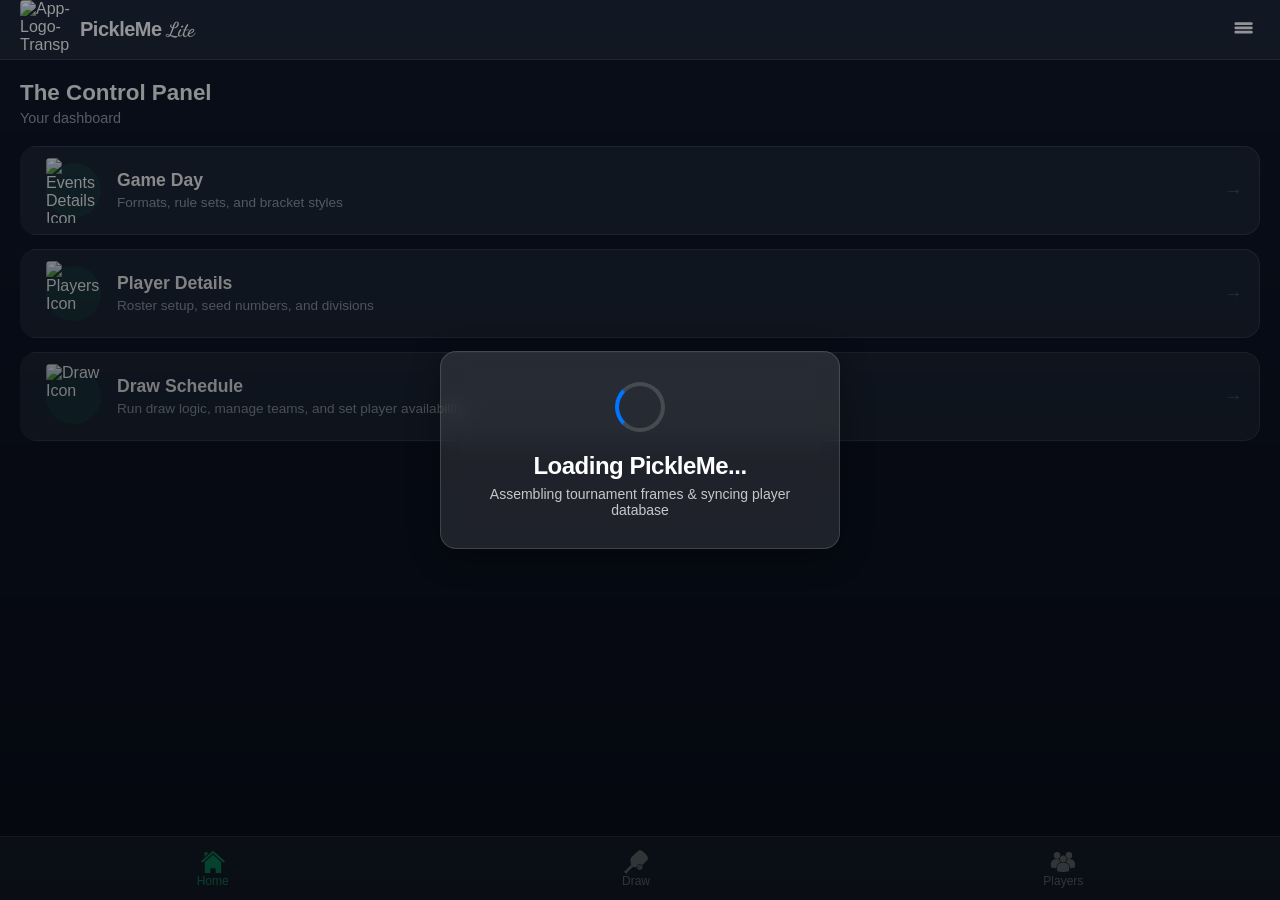
==== commit 1a599d5a: "Changing manifest & loading files" ====
--- a/Lite/index.html
+++ b/Lite/index.html
@@ -4,10 +4,13 @@
     <meta charset="UTF-8">
     <meta name="viewport" content="width=device-width, initial-scale=1.0, maximum-scale=1.0, user-scalable=no">
     <meta name="apple-mobile-web-app-capable" content="yes">
+    <meta name="mobile-web-app-capable" content="yes">
     <meta name="apple-mobile-web-app-status-bar-style" content="black-translucent">
-    <meta name="apple-mobile-web-app-title" content="PickleMe Lite">
+    <meta name="apple-mobile-web-app-title" content="PickleMe">
+    <meta name="theme-color" content="#000000">
     <title>PickleMe Mobile Console</title>
-    <link rel="apple-touch-icon" href="https://i.postimg.cc/761ZpK2s/PickleMe-Lite.png">
+    <link rel="apple-touch-icon" href="../icons/PickleMe-Lite-Icon.png">
+    <link rel="icon" type="image/png" href="../icons/PickleMe-Lite-Icon.png">
     <link rel="manifest" href="manifest.json">
     <link rel="stylesheet" href="../CSS/styles.css">
     <link rel="preconnect" href="https://fonts.googleapis.com">
@@ -83,7 +86,7 @@
         
         <div class="card-grid">
           <!-- Card 1: Game Details -->
-          <div class="app-card" id="card-games" onclick="navigateToScreen('games')">
+          <div class="app-card" id="card-games">
             <div class="card-icon-wrapper">
               <img src="https://i.postimg.cc/3RDTpszh/Games.png" alt="Events Details Icon" loading="lazy" class="card-icon-images">
             </div>
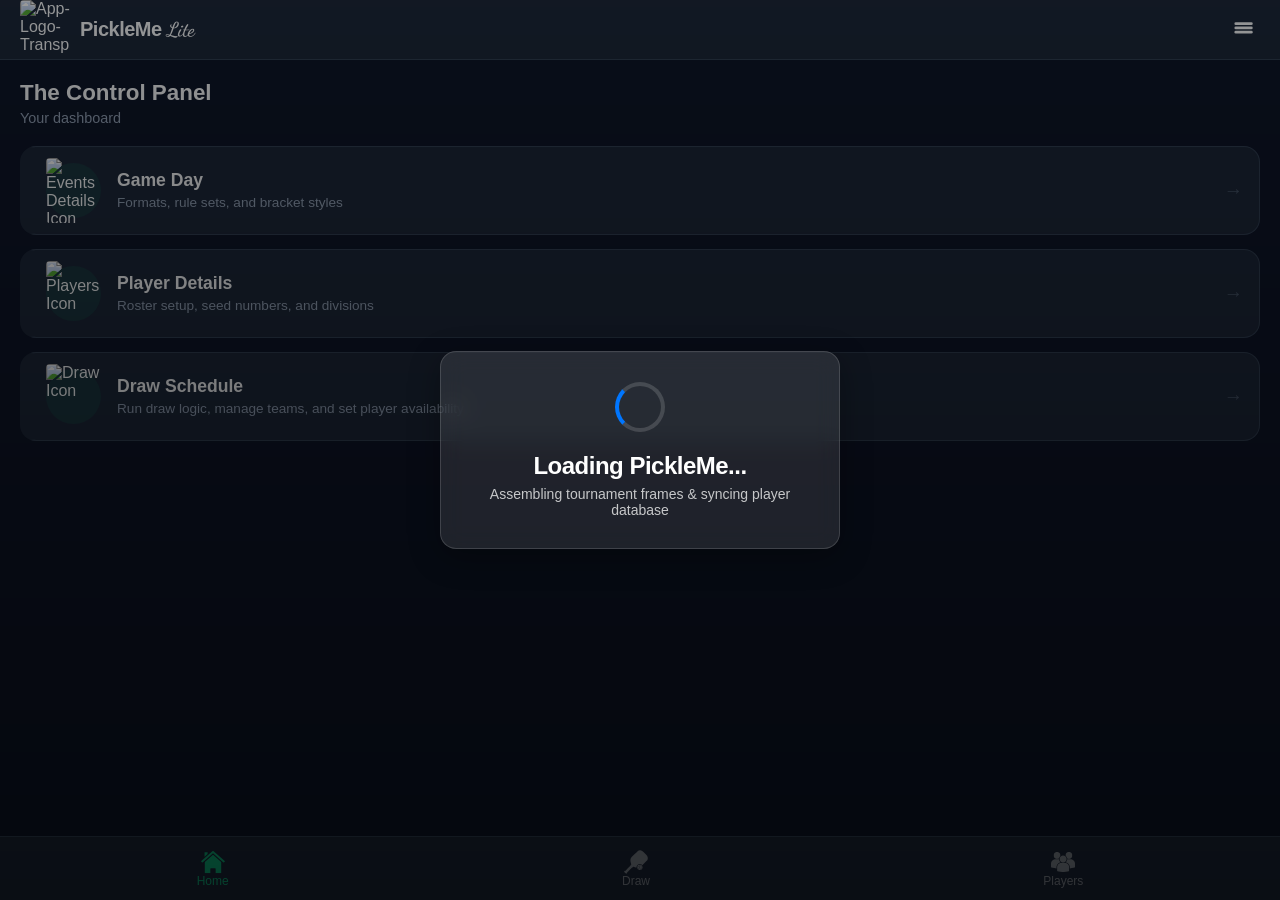
==== commit 988fd6dd: "Updated all paths for icons" ====
--- a/Lite/index.html
+++ b/Lite/index.html
@@ -9,8 +9,8 @@
     <meta name="apple-mobile-web-app-title" content="PickleMe">
     <meta name="theme-color" content="#000000">
     <title>PickleMe Mobile Console</title>
-    <link rel="apple-touch-icon" href="../icons/PickleMe-Lite-Icon.png">
-    <link rel="icon" type="image/png" href="../icons/PickleMe-Lite-Icon.png">
+    <link rel="apple-touch-icon" href="../icons/app/PickleMe-Lite-Icon.png">
+    <link rel="icon" type="image/png" href="../icons/app/PickleMe-Lite-Icon.png">
     <link rel="manifest" href="manifest.json">
     <link rel="stylesheet" href="../CSS/styles.css">
     <link rel="preconnect" href="https://fonts.googleapis.com">
